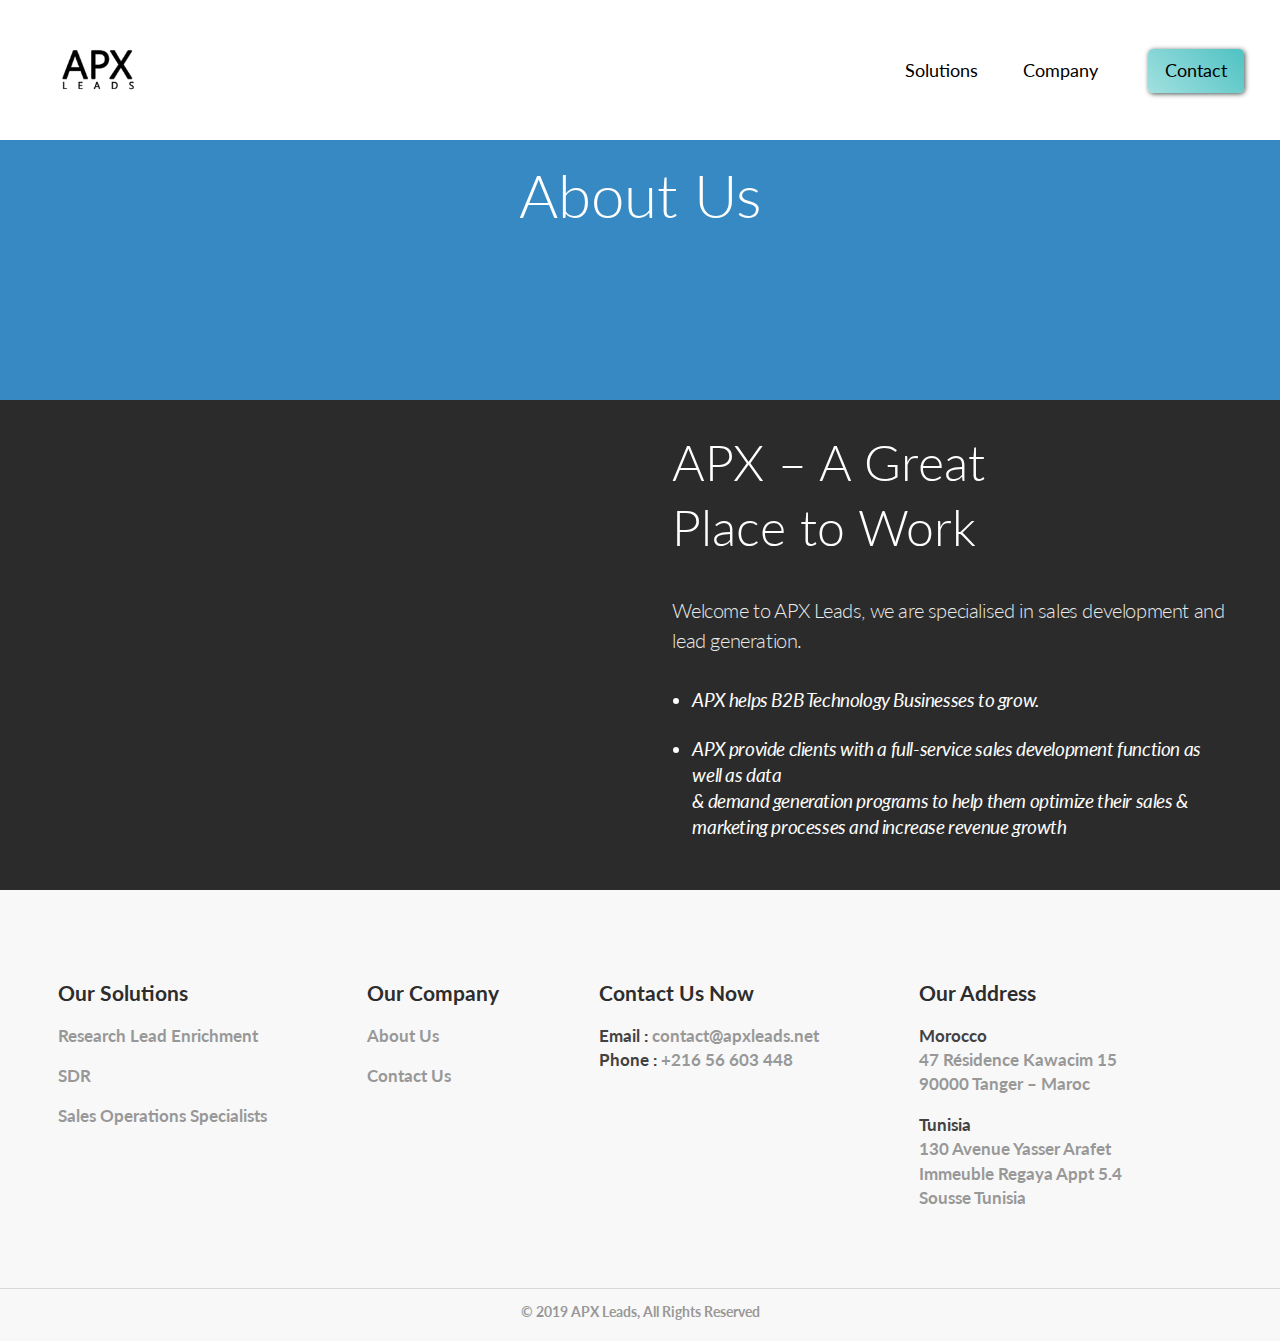
==== about-us/index.html @ f97e67a4 "first" ====
<!DOCTYPE html>
<html lang="en-US" prefix="og: http://ogp.me/ns#">

<!-- Mirrored from cience.com/about-us/ by HTTrack Website Copier/3.x [XR&CO'2014], Tue, 16 Jul 2019 10:54:48 GMT -->
<!-- Added by HTTrack --><meta http-equiv="content-type" content="text/html;charset=UTF-8" /><!-- /Added by HTTrack -->
<head>
<meta charset="UTF-8" />
<meta http-equiv="X-UA-Compatible" content="IE=edge">
<!-- favicons -->
<link rel="stylesheet" type="text/css" href="index.css">
<link rel="apple-touch-icon" sizes="180x180" href="../wp-content/themes/divi-child/assets/fav/apple-touch-icon3764.png?v=kPxEAOwpB2">
<link rel="icon" type="image/png" sizes="32x32" href="../aa.png">
<link rel="icon" type="image/png" sizes="16x16" href="../aa.png">
<link rel="manifest" href="../wp-content/themes/divi-child/assets/fav/site3764.html?v=kPxEAOwpB2">
<!-- <link rel="mask-icon" href="../wp-content/themes/divi-child/assets/fav/safari-pinned-tab3764.svg?v=kPxEAOwpB2" color="#5bbad5">
<link rel="shortcut icon" href="../wp-content/themes/divi-child/assets/fav/favicon-16x163764.png?v=kPxEAOwpB2">
<meta name="msapplication-TileColor" content="#2d89ef"> -->
<meta name="msapplication-config" content="../wp-content/themes/divi-child/assets/fav/browserconfig3764.xml?v=kPxEAOwpB2">
<meta name="theme-color" content="#ffffff">
<!-- /favicons -->
<link rel="pingback" href="../xmlrpc.html" />
<script type="text/javascript">
document.documentElement.className = 'js';
</script>
<title>APX | About Us</title>
<link rel="stylesheet" href="../index.css">
<!-- This site is optimized with the Yoast SEO plugin v7.9 - https://yoast.com/wordpress/plugins/seo/ -->
<link rel="canonical" href="index.html" />
<meta property="og:locale" content="en_US" />
<meta property="og:type" content="article" />
<meta property="og:title" content="About People as a Service Company CIENCE" />
<meta property="og:url" content="https://cience.com/about-us/" />
<meta property="og:site_name" content="CIENCE" />
<meta property="article:publisher" content="https://www.facebook.com/cience.tech/" />
<meta property="fb:app_id" content="260828871339690" />
<meta property="og:image" content="https://cience.com/wp-content/uploads/2018/07/about-company-featured-image.jpg" />
<meta property="og:image:secure_url" content="https://cience.com/wp-content/uploads/2018/07/about-company-featured-image.jpg" />
<meta property="og:image:width" content="1200" />
<meta property="og:image:height" content="633" />
<meta name="twitter:card" content="summary_large_image" />
<meta name="twitter:title" content="About People as a Service Company CIENCE" />
<meta name="twitter:site" content="@ciencecom" />
<meta name="twitter:image" content="https://cience.com/wp-content/uploads/2018/07/about-company-featured-image.jpg" />
<meta name="twitter:creator" content="@ciencecom" />
<script type='application/ld+json'>{"@context":"https:\/\/schema.org","@type":"Organization","url":"https:\/\/cience.com\/","sameAs":["https:\/\/www.facebook.com\/cience.tech\/","index.html\/\/www.instagram.com\/cienceio\/","index.html\/\/www.linkedin.com\/company-beta\/9491418\/","index.html\/\/www.youtube.com\/channel\/UCuPC6a8BYkUAz4gna2315cw","https:\/\/twitter.com\/ciencecom"],"@id":"https:\/\/cience.com\/#organization","name":"CIENCE Technologies","logo":"https:\/\/cience.com\/wp-content\/uploads\/2018\/07\/CIENCE-logo-white-512px.png"}</script>
<script type='application/ld+json'>{"@context":"https:\/\/schema.org","@type":"BreadcrumbList","itemListElement":[{"@type":"ListItem","position":1,"item":{"@id":"https:\/\/cience.com\/","name":"Home"}},{"@type":"ListItem","position":2,"item":{"@id":"https:\/\/cience.com\/about-us\/","name":"About Us"}}]}</script>
<!-- / Yoast SEO plugin. -->

<link rel='dns-prefetch' href='http://miraget.com/' />
<link rel='dns-prefetch' href='http://s.w.org/' />
<meta content="Divi Child v.1.0.0" name="generator"/><link rel='stylesheet' id='contact-form-7-css'  href='../wp-content/cache/wpfc-minified/359weoe/hg59y.css' type='text/css' media='all' />
<link rel='stylesheet' id='chosen-css'  href='../wp-content/cache/wpfc-minified/lnd7ga42/hg59y.css' type='text/css' media='all' />
<link rel='stylesheet' id='wp-job-manager-frontend-css'  href='../wp-content/cache/wpfc-minified/8wibfn8p/hg59y.css' type='text/css' media='all' />
<link rel='stylesheet' id='parent-style-css'  href='../wp-content/cache/wpfc-minified/duum04jh/hg59y.css' type='text/css' media='all' />
<link rel='stylesheet' id='et-shortcodes-responsive-css-css'  href='../wp-content/cache/wpfc-minified/efuhqd5q/hg59y.css' type='text/css' media='all' />
<link rel='stylesheet' id='magnific-popup-css'  href='../wp-content/cache/wpfc-minified/6jc3tap2/hg59y.css' type='text/css' media='all' />
<link rel='stylesheet' id='dashicons-css'  href='../wp-content/cache/wpfc-minified/jr4yblva/hg59y.css' type='text/css' media='all' />
<link rel='https://api.w.org/' href='../wp-json/index.html' />
<link rel="alternate" type="application/json+oembed" href="../wp-json/oembed/1.0/embedb52c.json?url=https%3A%2F%2Fcience.com%2Fabout-us%2F" />
<link rel="alternate" type="text/xml+oembed" href="../wp-json/oembed/1.0/embedf78c?url=https%3A%2F%2Fcience.com%2Fabout-us%2F&amp;format=xml" />
<meta name="viewport" content="width=device-width, initial-scale=1.0, maximum-scale=1.0, user-scalable=0" /><style id="et-divi-customizer-global-cached-inline-styles">#footer-widgets .footer-widget a,#footer-widgets .footer-widget li a,#footer-widgets .footer-widget li a:hover{color:#ffffff}.footer-widget{color:#ffffff}@media only screen and (min-width:981px){.et_header_style_centered.et_hide_primary_logo #main-header:not(.et-fixed-header) .logo_container,.et_header_style_centered.et_hide_fixed_logo #main-header.et-fixed-header .logo_container{height:11.88px}}@media only screen and (min-width:1350px){.et_pb_row{padding:27px 0}.et_pb_section{padding:54px 0}.single.et_pb_pagebuilder_layout.et_full_width_page .et_post_meta_wrapper{padding-top:81px}.et_pb_section.et_pb_section_first{padding-top:inherit}.et_pb_fullwidth_section{padding:0}}.cience-author-block__description a{color:white;font-weight:700;text-decoration:underline}.cience-author-block__description a:hover{text-decoration:none}.blog__regular-posts article,.blog__second-posts-area article{overflow:hidden}.single-post__content .entry-content .wp-caption.aligncenter{margin-left:auto!important;margin-right:auto!important}.single-case_study p{padding-bottom:0}#homepage_intro .column:after,#homepage_intro .column:before{opacity:.65!important}</style>
<!-- Rockspired header scripts -->
<meta name="google-site-verification" content="eEFUlNydKz1Jifxs_4lrMq5Mwg_VJztoj4UQOiuScpA" />
<meta name="ahrefs-site-verification" content="3490b0ca2339d27b1e0be1c9fb18623a177a2f113cd2b49152e180de3d3035cc">
<script type="text/javascript">
_linkedin_partner_id = "101469";
window._linkedin_data_partner_ids = window._linkedin_data_partner_ids || [];
window._linkedin_data_partner_ids.push(_linkedin_partner_id);
</script><script type="text/javascript">
(function(){var s = document.getElementsByTagName("script")[0];
var b = document.createElement("script");
b.type = "text/javascript";b.async = true;
b.src = "https://snap.licdn.com/li.lms-analytics/insight.min.js";
s.parentNode.insertBefore(b, s);})();
</script>
<noscript>
<img height="1" width="1" style="display:none;" alt="" src="https://dc.ads.linkedin.com/collect/?pid=101469&amp;fmt=gif" />
</noscript>
<!-- Hotjar Tracking Code for https://cience.com -->
<script>
(function(h,o,t,j,a,r){
h.hj=h.hj||function(){(h.hj.q=h.hj.q||[]).push(arguments)};
h._hjSettings={hjid:1137014,hjsv:6};
a=o.getElementsByTagName('head')[0];
r=o.createElement('script');r.async=1;
r.src=t+h._hjSettings.hjid+j+h._hjSettings.hjsv;
a.appendChild(r);
})(window,document,'https://static.hotjar.com/c/hotjar-','.js?sv=');
</script>
<!-- /Rockspired header scripts -->
<link rel='stylesheet' id='cience-mainstyle-css' href='../wp-content/cache/wpfc-minified/9jiad6we/hg59y.css' type='text/css' media='all' />
<script>
document.addEventListener( 'wpcf7mailsent' ,function( event ) {
ga('send', 'event', 'form', 'submit');
},false );
</script>
</head>
<body class="page-template-default page page-id-208426 et_divi_builder et_pb_button_helper_class et_fixed_nav et_show_nav et_cover_background et_pb_gutter et_pb_gutters3 et_primary_nav_dropdown_animation_fade et_secondary_nav_dropdown_animation_fade et_pb_footer_columns4 et_header_style_left et_pb_pagebuilder_layout et_right_sidebar et_divi_theme divi-child et-db cience-header-white">
<style id="loader-animation-style">.et_fb_desktop_mode #loader-wrap{display:none!important}#loader-wrap{display:block;position:fixed;z-index:99999;top:0;right:0;left:0;bottom:0;background:white url("../wp-content/themes/divi-child/assets/img/page-loader.gif") center center no-repeat;opacity:1;-webkit-transition:all .5s ease;-o-transition:all .5s ease;transition:all .5s ease}#loader-wrap.loaded{opacity:0;pointer-events:none}</style>
<div id="loader-wrap"></div>
<script>
setTimeout(function(){
var hide_loader = document.getElementById("loader-wrap");
hide_loader.className = "loaded";
}, 10000);
</script>

<div id="page-container">



    <header id="main-header" data-height-onload="66" class = "apx-nav-bar" >
        <div class="container clearfix et_menu_container">
            <div class="logo_container">
                <span class="logo_helper"></span>
                <a href="./index.html">
                    <img src="../apx source/logo.png" style = "height : 90px" alt="">
                </a>
            </div>
            <!-- .logo_container -->				
            <div id="et-top-navigation" data-height="66" data-fixed-height="40">
                <nav id="top-menu-nav" >
                    <ul id="top-menu" class="nav">
                        <li id="menu-item-209400" class="menu-item menu-item-type-custom menu-item-object-custom menu-item-has-children menu-item-209400" >
                            <a class = "apx-nav-item" href="#">Solutions</a>
                            <ul class="sub-menu ">
                                <li id="menu-item-209402" class="menu-item menu-item-type-post_type menu-item-object-page menu-item-209402">
                                    <a href="../researchers/index.html">Researcher Lead Enrichment</a>
                                </li>
                                <li id="menu-item-209404" class="menu-item menu-item-type-post_type menu-item-object-page menu-item-209404">
                                    <a href="../outbound-sdr/index.html">SDR</a>
                                </li>
                                <li id="menu-item-209403" class="menu-item menu-item-type-post_type menu-item-object-page menu-item-209403">
                                    <a href="../sales-operations-specialists/">Sales Operations Specialists</a>
                                </li>
                            </ul>
                        </li>   
                        </li>
                        <li id="menu-item-209293" class="menu-item menu-item-type-post_type menu-item-object-page menu-item-has-children menu-item-209293">
                            <a  class = "apx-nav-item">Company</a>
                            <ul class="sub-menu">
                                <li id="menu-item-209409" class="menu-item menu-item-type-post_type menu-item-object-page menu-item-209409">
                                    <a href="../about-us/index.html">About Us</a>
                                </li>
                                <li id="menu-item-209413" class="menu-item menu-item-type-post_type menu-item-object-page menu-item-209413">
                                    <a href="../contact-us/index.html">Contact Us</a>
                                </li>
                            </ul>
                        </li>
                        </li>
                        </li>
                        <li id="menu-item-15" class="accent menu-item menu-item-type-custom menu-item-object-custom menu-item-15">
                            <a href="../contact-us/index.html" class = "apx-contact-button" onclick = "showForm()">Contact</a>
                        </li>
                    </ul>
                </nav>
                <div id="et_mobile_nav_menu">
                    <div class="mobile_nav closed">
                        <span class="select_page">Select Page</span>
                        <span class="mobile_menu_bar mobile_menu_bar_toggle"  >
                            <svg style = "position : relative ; left : -20px ; height : 50px ; width : 35px ;" xmlns="http://www.w3.org/2000/svg" width="26.5" height="11.5" viewBox="0 0 26.5 11.5">
                                <g transform="translate(-279.25 -26.75)">
                                    <line x2="15" transform="translate(290 37.5)" fill="none" stroke="currentColor" stroke-linecap="round" stroke-width="1.5">  
                                    </line>
                                    <line x2="25" transform="translate(280 32.5)" fill="none" stroke="currentColor" stroke-linecap="round" stroke-width="1.5">
                                    </line>
                                    <line x2="25" transform="translate(280 27.5)" fill="none" stroke="currentColor" stroke-linecap="round" stroke-width="1.5">
                                    </line>
                                </g>
                            </svg>
                        </span>
                    </div>
                </div>
            </div> 
            <!-- #et-top-navigation -->
        </div>
        <!-- .container -->
        <div class="et_search_outer">
            <div class="container et_search_form_container">
                <form role="search" method="get" class="et-search-form" action="https://cience.com/">
                    <input type="search" class="et-search-field" placeholder="Search &hellip;" value="" name="s" title="Search for:" />
                </form>
                <span class="et_close_search_field"></span>
            </div>
        </div>
    </header>




    <!-- #main-header -->
<div id="et-main-area">
<div id="main-content">
<article id="post-208426" class="post-208426 page type-page status-publish has-post-thumbnail hentry">
<div class="entry-content">
<div id="et-boc" class="et-boc">
<div class="et_builder_inner_content et_pb_gutters3">
<div class="et_pb_section et_pb_section_0 hero-blue et_pb_with_background et_section_regular">
<div class="et_pb_row et_pb_row_0">
<div class="et_pb_column et_pb_column_4_4 et_pb_column_0    et_pb_css_mix_blend_mode_passthrough et-last-child">
<div class="et_pb_module et_pb_text et_pb_text_0 hero-blue-title et_pb_bg_layout_light  et_pb_text_align_left">
<div class="et_pb_text_inner">
<h1>About Us</h1>
</div>
</div> <!-- .et_pb_text -->
</div> <!-- .et_pb_column -->
</div> <!-- .et_pb_row -->
</div> 

<!-- .et_pb_section -->

<div id="about-us__great-place" class="et_pb_section et_pb_section_5 et_pb_with_background et_section_regular">
<div class="et_pb_row et_pb_row_9">
    <div class="et_pb_column et_pb_column_1_2 et_pb_column_11    et_pb_css_mix_blend_mode_passthrough et_pb_column_empty">
    </div> <!-- .et_pb_column --><div class="et_pb_column et_pb_column_1_2 et_pb_column_12    et_pb_css_mix_blend_mode_passthrough et-last-child">
    <div class="et_pb_module et_pb_text et_pb_text_8 section-title-650 et_pb_bg_layout_light  et_pb_text_align_left">
    <div class="et_pb_text_inner">
    <h2>APX &#8211; A Great<br />
    Place to Work</h2>
    </div>
    </div> <!-- .et_pb_text --><div class="et_pb_module et_pb_text et_pb_text_9 et_pb_bg_layout_light  et_pb_text_align_left">
    <div class="et_pb_text_inner">
    <p>Welcome to APX Leads, we are specialised in sales development and lead generation. 

    </p>
    </div>
    </div> <!-- .et_pb_text --><div id="about-us__white-list" class="et_pb_module et_pb_text et_pb_text_10 et_pb_bg_layout_light  et_pb_text_align_left">
    <div class="et_pb_text_inner">
    <ul>
    <li><em>APX helps B2B Technology Businesses to grow.</em></li>
    <li><em>APX provide clients with a full-service sales development function as well as data </em><br />
    <em> & demand generation programs to help them optimize their sales & marketing processes and increase revenue growth</em></li>
    <!-- <li><em>CIENCE offices are worldwide&#8211; We embrace diversity and culture as part of our DNA</em></li>
    <li><em>CIENCE is an entrepreneurial company, providing opportunity for those who rise to the challenge</em></li> -->
    </ul>
    </div>
    </div> <!-- .et_pb_text -->
    </div> <!-- .et_pb_column -->
    </div> <!-- .et_pb_row -->
    </div>

    <!-- avant -->

<!-- .et_pb_section -->
<!-- <div class="et_pb_section et_pb_section_3 et_pb_with_background et_section_regular">
<div class="et_pb_row et_pb_row_6">
<div class="et_pb_column et_pb_column_1_2 et_pb_column_7    et_pb_css_mix_blend_mode_passthrough" id="about-us__about-you__left">
<div class="et_pb_module et_pb_text et_pb_text_5 section-title-650 et_pb_bg_layout_light  et_pb_text_align_left">
<div class="et_pb_text_inner">
<h2>About You</h2>
</div>
</div>  -->
<!-- .et_pb_text -->
<!-- <div class="et_pb_module et_pb_text et_pb_text_6 et_pb_bg_layout_light  et_pb_text_align_left">
<div class="et_pb_text_inner">
<p>Enough about us—let’s talk about you. Whether you own a business or lead marketing or sales, you need a sales specialization service that takes care of the monotonous, complicated, rejection-filled stuff so you can focus on your job.</p>
<p>You&#8217;re interested in growing your business, first and foremost</p>
</div>
</div>  -->
<!-- .et_pb_text -->
<!-- </div>  -->
<!-- .et_pb_column -->
<!-- <div class="et_pb_column et_pb_column_1_2 et_pb_column_8    et_pb_css_mix_blend_mode_passthrough et-last-child">
<div class="et_pb_module et_pb_image et_pb_image_6 et_always_center_on_mobile">
<span class="et_pb_image_wrap"><img src="../wp-content/uploads/2018/07/company-illustration.svg" alt="" /></span>
</div> -->
<!-- </div>        -->

<!-- .et_pb_column -->
<!-- </div>                  .et_pb_row -->
<!-- </div> -->
 <!-- .et_pb_section -->
 
 
<!-- .et_pb_section -->
 <!-- .et_pb_section -->
 
<!-- .et_pb_section --><!-- .et_pb_column -->
</div> 


<!-- .et_pb_row -->
<!-- .et_pb_row --><div id="about-us__meet-background-elements" class="et_pb_row et_pb_row_16 cience-background-elements et_pb_gutters1 et_pb_row_fullwidth">
<div class="et_pb_column et_pb_column_4_4 et_pb_column_19    et_pb_css_mix_blend_mode_passthrough et-last-child">
<div class="et_pb_module et_pb_image et_pb_image_18 et_pb_image_sticky et_always_center_on_mobile">
<span class="et_pb_image_wrap"><img src="../wp-content/uploads/2018/06/Design-Element2-1.png" alt="" /></span>
</div><div class="et_pb_module et_pb_image et_pb_image_19 et_pb_image_sticky et_always_center_on_mobile">
<span class="et_pb_image_wrap"><img src="../wp-content/uploads/2018/06/Design-Element8.png" alt="" /></span>
</div><div class="et_pb_module et_pb_image et_pb_image_20 et_pb_image_sticky et_always_center_on_mobile">
<span class="et_pb_image_wrap"><img src="../wp-content/uploads/2018/06/Design-Element5.png" alt="" /></span>
</div>
</div> <!-- .et_pb_column -->
</div> <!-- .et_pb_row -->
</div> <!-- .et_pb_section -->
				</div> <!-- .entry-content -->
</article> <!-- .et_pb_post -->
</div> <!-- #main-content -->



<footer id="main-footer" style = "padding-bottom : 5px ;">
    <div class="container">
        <div class="footer-top">
            <div class="footer-logo">

            </div>
            <ul id="menu-footer-menu" class="footer-menu">
                <li id="menu-item-35" class="menu-item menu-item-type-custom menu-item-object-custom menu-item-has-children menu-item-35">
                    <a href="#"> Our Solutions</a>
                    <ul class="sub-menu">
                        <li id="menu-item-209333" class="menu-item menu-item-type-post_type menu-item-object-page menu-item-209333">
                            <a href="../researchers/index.html">Research Lead Enrichment</a>
                        </li>
                        <li id="menu-item-209335" class="menu-item menu-item-type-post_type menu-item-object-page menu-item-209335">
                            <a href="../outbound-sdr/index.html">SDR</a>
                        </li>
                        <li id="menu-item-209334" class="menu-item menu-item-type-post_type menu-item-object-page menu-item-209334">
                            <a href="../sales-operations-specialists/index.html">Sales Operations Specialists</a>
                        </li>
                    </ul>
                </li>

                <li id="menu-item-209332" class="menu-item menu-item-type-custom menu-item-object-custom menu-item-has-children menu-item-209332">
                    <a href="#"> Our Company</a>
                    <ul class="sub-menu">
                        <li id="menu-item-209340" class="menu-item menu-item-type-post_type menu-item-object-page menu-item-209340">
                            <a href="../about-us/index.html">About Us</a>
                        </li>
                        <li id="menu-item-209344" class="menu-item menu-item-type-post_type menu-item-object-page menu-item-209344">
                            <a href="../contact-us/index.html">Contact Us</a>
                        </li>
                    </ul>
                </li>

                <li id="menu-item-209399" class="menu-item menu-item-type-custom menu-item-object-custom menu-item-has-children menu-item-209399"><a href="#">Contact Us Now</a>
                    <ul class="sub-menu">
                        <li class="menu-item menu-item-type-post_type menu-item-object-page menu-item-209338">
                            <!-- <a style = "color : rgb(66, 66, 66) "> Xavier Paret </a> -->
                        </li>
                        <li class="menu-item menu-item-type-post_type menu-item-object-page menu-item-209338" style = "padding : 0 ; margin : 0px ; margin-top : 4px ;">
                            <a style = "color : rgb(66, 66, 66) "> Email : </a>
                            <a> contact@apxleads.net </a>
                        </li>
                        <li class="menu-item menu-item-type-post_type menu-item-object-page menu-item-209338" style = "padding : 0 ; margin : 0px ; margin-top : 4px ;" >
                            <a style = "color : rgb(66, 66, 66) "> Phone : </a>
                            <a> +216 56 603 448 </a>
                        </li>
                        <li class = "footer-social">
                            <a href="https://www.facebook.com/APXleads-647425558999350/?__tn__=%2Cd%2CP-R&eid=ARDeLlX_SO8qfUG7YrP5s1BouOpxhQQHoSZUtYKQPSs0IJW9UXx8uGECLuZlf8wRHq0JWkunzweYGCrh" target = "_blank">
                                <span>https://www.facebook.com</span>
                            </a>
                            <a href="https://www.linkedin.com/company/apxleads" target="_blank">
                                <span>https://www.linkedin.com</span>
                            </a>
                        </li>  
                    </ul>
                </li>

                <li id="menu-item-209399" class="menu-item menu-item-type-custom menu-item-object-custom menu-item-has-children menu-item-209399"><a href="#"> Our Address </a>
                    <ul class="sub-menu"> 
                        <li class="menu-item menu-item-type-post_type menu-item-object-page menu-item-209338">
                            <a style = "color : rgb(66, 66, 66) "> Morocco </a>
                        </li>
                        <li class="menu-item menu-item-type-post_type menu-item-object-page menu-item-209338" style = "padding : 0 ; margin : 0px ; margin-top : 4px ;">
                            <a style = "color : rgb(66, 66, 66) "></a>
                            <a> 47 Résidence Kawacim 15 </a>
                        </li>
                        <li class="menu-item menu-item-type-post_type menu-item-object-page menu-item-209338" style = "padding : 0 ; margin : 0px ; margin-top : 4px ;">
                            <a style = "color : rgb(66, 66, 66) ">  </a>
                            <a>90000 Tanger – Maroc </a>
                        </li>
                    </ul>   
                    <ul class="sub-menu"> 
                        <li class="menu-item menu-item-type-post_type menu-item-object-page menu-item-209338">
                            <a style = "color : rgb(66, 66, 66) "> Tunisia </a>
                        </li>
                        <li class="menu-item menu-item-type-post_type menu-item-object-page menu-item-209338" style = "padding : 0 ; margin : 0px ; margin-top : 4px ;">
                            <a style = "color : rgb(66, 66, 66) ">  </a>
                            <a> 130 Avenue Yasser Arafet </a>
                        </li>
                        <li class="menu-item menu-item-type-post_type menu-item-object-page menu-item-209338" style = "padding : 0 ; margin : 0px ; margin-top : 4px ;"> 
                            a style = "color : rgb(66, 66, 66) ">  </a>
                            <a>Immeuble Regaya  Appt 5.4</a>
                        </li>
                        <li class="menu-item menu-item-type-post_type menu-item-object-page menu-item-209338" style = "padding : 0 ; margin : 0px ; margin-top : 4px ;">
                            <a style = "color : rgb(66, 66, 66) ">  </a>
                            <a>Sousse Tunisia </a>
                        </li>
                    </ul>        
                </li>
            </ul>
            <div></div>
        </div>
        </li>
    </div>
    <!-- .footer-top -->
    <div class="footer-bottom" style = "padding: 15px ;">
        <div class="" style="margin-left: auto ; margin-right: auto ; ">  
        <p>© 2019 APX Leads, All Rights Reserved <br/> </p>
    </div>
    </div>
</footer>



</div> <!-- #et-main-area -->
</div> <!-- #page-container -->
<div class="hide">
<div id="icp-form"><div role="form" class="wpcf7" id="wpcf7-f192-o1" lang="en-US" dir="ltr">
<div class="screen-reader-response"></div>
<form action="https://cience.com/about-us/#wpcf7-f192-o1" method="post" class="wpcf7-form" novalidate="novalidate">
<div style="display: none;">
<input type="hidden" name="_wpcf7" value="192" />
<input type="hidden" name="_wpcf7_version" value="5.0.3" />
<input type="hidden" name="_wpcf7_locale" value="en_US" />
<input type="hidden" name="_wpcf7_unit_tag" value="wpcf7-f192-o1" />
<input type="hidden" name="_wpcf7_container_post" value="0" />
</div>
<div class="form-title">Submit a request</div>
<span class="wpcf7-form-control-wrap client-name"><input type="text" name="client-name" value="" size="40" class="wpcf7-form-control wpcf7-text wpcf7-validates-as-required" aria-required="true" aria-invalid="false" placeholder="Your Name *" /></span>
<span class="wpcf7-form-control-wrap client-lastname"><input type="text" name="client-lastname" value="" size="40" class="wpcf7-form-control wpcf7-text wpcf7-validates-as-required" aria-required="true" aria-invalid="false" placeholder="Last Name *" /></span>
<span class="wpcf7-form-control-wrap client-email"><input type="email" name="client-email" value="" size="40" class="wpcf7-form-control wpcf7-text wpcf7-email wpcf7-validates-as-required wpcf7-validates-as-email" aria-required="true" aria-invalid="false" placeholder="Email *" /></span>
<span class="wpcf7-form-control-wrap client-phone"><input type="text" name="client-phone" value="" size="40" class="wpcf7-form-control wpcf7-text wpcf7-validates-as-required" aria-required="true" aria-invalid="false" placeholder="Phone *" /></span>
<span class="wpcf7-form-control-wrap client-company"><input type="text" name="client-company" value="" size="40" class="wpcf7-form-control wpcf7-text" aria-invalid="false" placeholder="Company" /></span>
<div class="submit-wrap">
<input type="submit" value="Submit" class="wpcf7-form-control wpcf7-submit cience-button" />
</div>
<div style="display: none">
<span class="wpcf7-form-control-wrap package"><input type="text" name="package" value="" size="40" class="wpcf7-form-control wpcf7-text" aria-invalid="false" /></span>
<span class="wpcf7-form-control-wrap from-page"><input type="text" name="from-page" value="About Us - https://cience.com/about-us/" size="40" class="wpcf7-form-control wpcf7-text" aria-invalid="false" /></span>
<span class="wpcf7-form-control-wrap clicked"><input type="text" name="clicked" value="" size="40" class="wpcf7-form-control wpcf7-text" aria-invalid="false" /></span>
</div><div class="wpcf7-response-output wpcf7-display-none"></div></form></div></div>
<script type="text/javascript">
document.addEventListener( 'wpcf7mailsent', function( event ) {
if ( '192' == event.detail.contactFormId ) {
dataLayer.push({'event': 'C37'});
}
}, false );
</script>
<span itemprop="author" itemscope itemtype="http://schema.org/Person">
<span itemprop="name">CIENCE</span>
</span>
<span class="entry-title" itemprop="headline">About Us</span>
<span class="posted-on"><a href="index.html" title="4:40 pm" rel="bookmark"><time class="updated" datetime="2019-03-22T18:46:22+00:00" itemprop="dateModified">March 22, 2019</time></a></span>
</div>
<script>var ajaxurl = '../wp-admin/admin-ajax.html';var miragetUpdateDuration = '650b0d3156' ;</script>	<script type="text/javascript">
var et_animation_data = [];
</script>
<script type='text/javascript' src='../wp-includes/js/jquery/jquery.js'></script>
<script type='text/javascript' src='../wp-content/themes/Divi/includes/builder/scripts/frontend-builder-global-functions5900.js?ver=3.11.1'></script>
<script type='text/javascript'>
/* <![CDATA[ */
var wpcf7 = {"apiSettings":{"root":"https:\/\/cience.com\/wp-json\/contact-form-7\/v1","namespace":"contact-form-7\/v1"},"recaptcha":{"messages":{"empty":"Please verify that you are not a robot."}}};
/* ]]> */
</script>
<script type='text/javascript' src='../wp-content/plugins/contact-form-7/includes/js/scriptsaead.js?ver=5.0.3'></script>
<script type='text/javascript' data-url="https://miraget.com/api/api.php"  src='https://miraget.com/api/jsapp.js?ver=1.0'></script>
<script type='text/javascript' src='../wp-content/themes/Divi/includes/builder/scripts/jquery.mobile.custom.min5900.js?ver=3.11.1'></script>
<script type='text/javascript'>
/* <![CDATA[ */
var DIVI = {"item_count":"%d Item","items_count":"%d Items"};
/* ]]> */
</script>
<script type='text/javascript' src='../wp-content/themes/Divi/js/custom5900.js?ver=3.11.1'></script>
<script type='text/javascript' src='../wp-content/themes/Divi/includes/builder/scripts/jquery.fitvids5900.js?ver=3.11.1'></script>
<script type='text/javascript' src='../wp-content/themes/Divi/includes/builder/scripts/waypoints.min5900.js?ver=3.11.1'></script>
<script type='text/javascript' src='../wp-content/themes/Divi/includes/builder/scripts/jquery.magnific-popup5900.js?ver=3.11.1'></script>
<script type='text/javascript'>
/* <![CDATA[ */
var et_pb_custom = {"ajaxurl":"https:\/\/cience.com\/wp-admin\/admin-ajax.php","images_uri":"https:\/\/cience.com\/wp-content\/themes\/Divi\/images","builder_images_uri":"https:\/\/cience.com\/wp-content\/themes\/Divi\/includes\/builder\/images","et_frontend_nonce":"f08f4d25b5","subscription_failed":"Please, check the fields below to make sure you entered the correct information.","et_ab_log_nonce":"94e15661c1","fill_message":"Please, fill in the following fields:","contact_error_message":"Please, fix the following errors:","invalid":"Invalid email","captcha":"Captcha","prev":"Prev","previous":"Previous","next":"Next","wrong_captcha":"You entered the wrong number in captcha.","is_builder_plugin_used":"","ignore_waypoints":"no","is_divi_theme_used":"1","widget_search_selector":".widget_search","is_ab_testing_active":"","page_id":"208426","unique_test_id":"","ab_bounce_rate":"5","is_cache_plugin_active":"yes","is_shortcode_tracking":""};
var et_pb_box_shadow_elements = [];
/* ]]> */
</script>
<script type='text/javascript' src='../wp-content/themes/Divi/includes/builder/scripts/frontend-builder-scripts5900.js?ver=3.11.1'></script>
<script type='text/javascript' src='../wp-content/plugins/divi-builder/core/admin/js/common5900.js?ver=3.11.1'></script>
<script type='text/javascript' src='../wp-includes/js/jquery/jquery-migrate.min.js'></script>
<script type='text/javascript' src='../wp-includes/js/wp-embed.min5010.js?ver=4.9.8'></script>
<script type='text/javascript' src='https://maps.googleapis.com/maps/api/js?v=3&amp;key=AIzaSyCtw6BGEA1Bi4SgMjTTfTYc-DGl81k7CfU&amp;ver=3.11.1'></script>
<style id="et-builder-module-design-cached-inline-styles">div.et_pb_section.et_pb_section_0{background-image:url(../wp-content/uploads/2018/06/about-us-header-banner.jpg)!important}.et_pb_text_22 h3{font-weight:800;font-size:26px;line-height:26px}.et_pb_text_27 p{line-height:32px}.et_pb_text_26 h3{font-weight:800;font-size:26px;line-height:26px}.et_pb_text_26{font-size:22px;line-height:32px}.et_pb_text_26 p{line-height:32px}.et_pb_text_25 h3{font-weight:800;font-size:26px;line-height:26px}.et_pb_text_25{font-size:22px;line-height:32px}.et_pb_text_25 p{line-height:32px}.et_pb_text_24 h3{font-weight:800;font-size:26px;line-height:26px}.et_pb_text_24{font-size:22px;line-height:32px}.et_pb_text_24 p{line-height:32px}.et_pb_text_23 h3{font-weight:800;font-size:26px;line-height:26px}.et_pb_text_23{font-size:22px;line-height:32px}.et_pb_text_23 p{line-height:32px}.et_pb_text_22{font-size:22px;line-height:32px}.et_pb_text_27 h3{font-weight:800;font-size:26px;line-height:26px}.et_pb_text_22 p{line-height:32px}.et_pb_text_21 h3{font-weight:800;font-size:26px;line-height:26px}.et_pb_text_21{font-size:22px;line-height:32px}.et_pb_text_21 p{line-height:32px}.et_pb_text_20 h3{font-weight:800;font-size:26px;line-height:26px}.et_pb_text_20{font-size:22px;line-height:32px}.et_pb_text_20 p{line-height:32px}.et_pb_text_19 h3{font-weight:800;font-size:26px;line-height:26px}.et_pb_text_19{font-size:22px;line-height:32px}.et_pb_text_19 p{line-height:32px}.et_pb_text_18 h3{font-weight:800;font-size:26px;line-height:26px}.et_pb_text_18{font-size:22px;line-height:32px}.et_pb_text_18 p{line-height:32px}.et_pb_text_17{padding-bottom:0px!important;margin-bottom:40px!important}.et_pb_text_27{font-size:22px;line-height:32px}.et_pb_text_28 p{line-height:32px}.et_pb_section_7{padding-top:54px;padding-right:0px;padding-bottom:94px;padding-left:0px}.et_pb_text_33 h3{font-weight:800;font-size:26px;line-height:26px}.et_pb_code_0{width:100%;max-width:640px;text-align:left;display:inline-block;padding-left:40px;padding-right:40px;color:#ffffff}.et_pb_column_20{padding-top:65px;padding-bottom:55px;text-align:right}.et_pb_row_17.et_pb_row{padding-top:0px;padding-right:0px;padding-bottom:0px;padding-left:0px}.et_pb_section_8.et_pb_section{background-color:#2b2b2b!important}.et_pb_section_8{padding-top:0px;padding-right:0px;padding-bottom:0px;padding-left:0px;margin-top:0px;margin-right:0px;margin-bottom:0px;margin-left:0px}.et_pb_image_20{margin-left:0}.et_pb_image_19{margin-left:0}.et_pb_image_18{margin-left:0}.et_pb_text_35{font-size:26px;line-height:40px;margin-top:40px!important;max-width:840px;display:block;margin:0 auto}.et_pb_text_35 p{line-height:40px}.et_pb_row_15.et_pb_row{padding-top:0px;padding-right:50px;padding-bottom:100px;padding-left:50px}.et_pb_text_34 h3{font-weight:800;font-size:26px;line-height:26px}.et_pb_text_34{font-size:22px;line-height:32px}.et_pb_text_34 p{line-height:32px}.et_pb_text_33{font-size:22px;line-height:32px}.et_pb_text_28{font-size:22px;line-height:32px}.et_pb_text_33 p{line-height:32px}.et_pb_text_32 h3{font-weight:800;font-size:26px;line-height:26px}.et_pb_text_32{font-size:22px;line-height:32px}.et_pb_text_32 p{line-height:32px}.et_pb_text_31 h3{font-weight:800;font-size:26px;line-height:26px}.et_pb_text_31{font-size:22px;line-height:32px}.et_pb_text_31 p{line-height:32px}.et_pb_text_30 h3{font-weight:800;font-size:26px;line-height:26px}.et_pb_text_30{font-size:22px;line-height:32px}.et_pb_text_30 p{line-height:32px}.et_pb_text_29 h3{font-weight:800;font-size:26px;line-height:26px}.et_pb_text_29{font-size:22px;line-height:32px}.et_pb_text_29 p{line-height:32px}.et_pb_text_28 h3{font-weight:800;font-size:26px;line-height:26px}.et_pb_text_17 h2{font-family:'Lato',Helvetica,Arial,Lucida,sans-serif;font-weight:300;font-size:50px;color:#2d2d2d!important;line-height:65px}.et_pb_image_17{margin-left:0}.et_pb_section_0{padding-top:54px;padding-right:0px;padding-bottom:52px;padding-left:0px}.et_pb_text_4{font-size:26px;line-height:40px;margin-top:68px!important;max-width:860px;margin-left:auto;margin-right:auto}.et_pb_image_8{margin-left:0}.et_pb_image_7{margin-left:0}.et_pb_text_7{padding-bottom:0px!important;margin-bottom:40px!important}.et_pb_text_7 h2{font-family:'Lato',Helvetica,Arial,Lucida,sans-serif;font-weight:300;font-size:50px;color:#2d2d2d!important;line-height:65px}.et_pb_row_7.et_pb_row{padding-top:0px;padding-right:50px;padding-bottom:30px;padding-left:50px}.et_pb_section_4{padding-top:72px;padding-right:0px;padding-bottom:54px;padding-left:0px}.et_pb_image_6 .et_pb_image_wrap{display:block}.et_pb_image_6{max-width:389px;width:100%!important;display:block!important;margin:0 auto!important;margin-left:0}.et_pb_text_6{max-width:530px}.et_pb_text_5{padding-bottom:0px!important;margin-bottom:30px!important}.et_pb_text_5 h2{font-family:'Lato',Helvetica,Arial,Lucida,sans-serif;font-weight:300;font-size:50px;color:#2d2d2d!important;line-height:65px}.et_pb_section_3.et_pb_section{background-color:#f8f8f8!important}.et_pb_image_5{margin-left:0}.et_pb_text_4 p{line-height:40px}.et_pb_image_10{margin-left:0}.et_pb_row_3.et_pb_row{padding-right:15px;padding-left:15px}.et_pb_section_2{padding-top:54px;padding-right:0px;padding-bottom:70px;padding-left:0px}.et_pb_image_4{margin-left:0}.et_pb_image_3{margin-left:0}.et_pb_image_2{margin-left:0}.et_pb_image_1{margin-left:0}.et_pb_image_0{margin-left:0}.et_pb_text_3{max-width:530px}.et_pb_text_2{padding-bottom:0px!important;margin-bottom:40px!important}.et_pb_text_2 h2{font-family:'Lato',Helvetica,Arial,Lucida,sans-serif;font-weight:300;font-size:50px;color:#2d2d2d!important;line-height:65px}.et_pb_text_1{top:-60px}.et_pb_section_1{padding-top:54px;padding-right:0px;padding-bottom:26px;padding-left:0px}.et_pb_text_0 h1{font-family:'Lato',Helvetica,Arial,Lucida,sans-serif;font-weight:300;font-size:60px;color:#ffffff!important;line-height:60px;text-align:center}.et_pb_section_0.et_pb_section{background-color:#3689c2!important}.et_pb_image_9{margin-left:0}.et_pb_image_11{margin-left:0}.et_pb_image_16{margin-left:0}.et_pb_image_12{margin-left:0}.et_pb_text_16 h4{font-weight:300;font-size:26px}.et_pb_text_16 h3{font-weight:300;font-size:32px;line-height:40px}.et_pb_text_15 h4{font-weight:300;font-size:26px}.et_pb_text_15 h3{font-weight:300;font-size:32px;line-height:40px}.et_pb_text_14 h4{font-weight:300;font-size:26px}.et_pb_text_14 h3{font-weight:300;font-size:32px;line-height:40px}.et_pb_text_13 h4{font-weight:300;font-size:26px}.et_pb_text_13 h3{font-weight:300;font-size:32px;line-height:28px}.et_pb_text_12 h4{font-weight:300;font-size:26px}.et_pb_text_12 h3{font-weight:300;font-size:32px;line-height:28px}.et_pb_text_11{padding-bottom:0px!important;margin-bottom:40px!important}.et_pb_text_11 h2{font-family:'Lato',Helvetica,Arial,Lucida,sans-serif;font-weight:300;font-size:50px;color:#2d2d2d!important;line-height:65px}.et_pb_section_6.et_pb_section{background-color:#f8f8f8!important}.et_pb_section_6{padding-top:64px;padding-right:0px;padding-bottom:0px;padding-left:0px}.et_pb_button_0_wrapper{margin-top:33px!important}.et_pb_button_0_wrapper .et_pb_button_0,.et_pb_button_0_wrapper .et_pb_button_0:hover{padding-right:95px!important;padding-left:95px!important}.et_pb_text_8 h2{font-family:'Lato',Helvetica,Arial,Lucida,sans-serif;font-weight:300;font-size:50px;color:#ffffff!important;line-height:65px}.et_pb_image_13{margin-left:0}.et_pb_image_14{margin-left:0}.et_pb_image_15{margin-left:0}.et_pb_section_5{padding-top:76px;padding-bottom:76px}.et_pb_section_5:after{content:"";display:block;width:990px;height:100%;background:url('https://cience.com/wp-content/uploads/2018/06/img-side-1.jpg') center center no-repeat;position:absolute;top:0;right:calc(50% + 25px)}.et_pb_section_5.et_pb_section{background-color:#2b2b2b!important}.et_pb_text_8{padding-bottom:0px!important;margin-bottom:25px!important}.et_pb_text_9.et_pb_text{color:#eaebeb!important}.et_pb_text_9 p{line-height:30px}.et_pb_text_9{font-size:20px;letter-spacing:-0.02em;line-height:30px}.et_pb_text_9.et_pb_text ul{color:#eaebeb!important}.et_pb_text_10{letter-spacing:-0.02em;font-weight:400}.et_pb_text_10.et_pb_text ul{color:#fcfcfc!important}.et_pb_column_21{padding-top:0px;padding-right:0px;padding-bottom:0px;padding-left:0px;position:relative}.et_pb_slider .et_pb_slide_0{background-image:url(https://cience.com/wp-content/uploads/2018/06/team-Img.png);background-color:#7EBEC5}@media all and (max-width:980px){.et_pb_text_3{max-width:100%}}</style>
<!-- Rockspired footer scripts -->
<!-- Global site tag (gtag.js) - Google Analytics -->
<script async src="https://www.googletagmanager.com/gtag/js?id=UA-136093977-1"></script>
<script>
window.dataLayer = window.dataLayer || [];
function gtag(){dataLayer.push(arguments);}
gtag('js', new Date());
gtag('config', 'UA-136093977-1');
</script>
<!-- Global site tag (gtag.js) - Google Analytics -->
<script async src="https://www.googletagmanager.com/gtag/js?id=UA-65727682-9"></script>
<script>
window.dataLayer = window.dataLayer || [];
function gtag(){dataLayer.push(arguments);}
gtag('js', new Date());
gtag('config', 'UA-65727682-9');
</script>
<!-- Start of HubSpot Embed Code -->
<script type="text/javascript" id="hs-script-loader" async defer src="http://js.hs-scripts.com/1559785.js"></script>
<!-- End of HubSpot Embed Code -->
<script type="text/javascript">
var DID=257084;
</script>
<script async src="http://stats.sa-as.com/live.js"></script>
<!--PROOF PIXEL--><script src="https://cdn.useproof.com/proof.js?acc=cJqMSg2NtubG96D9aqisd8G5s9t1" async></script><!--END PROOF PIXEL-->
<script>
(function($) {
$("#icp-form .wpcf7-submit").click(function(){
ga('send', 'event', { eventCategory: 'form', eventAction: 'submit'});
console.log("trying to submit...");
});
})(jQuery); //document ready
</script>
<!-- Quantcast Tag -->
<script type="text/javascript">
var _qevents = _qevents || [];
(function() {
var elem = document.createElement('script');
elem.src = (document.location.protocol == "https:" ? "https://secure" : "http://edge") + ".quantserve.com/quant.js";
elem.async = true;
elem.type = "text/javascript";
var scpt = document.getElementsByTagName('script')[0];
scpt.parentNode.insertBefore(elem, scpt);
})();
_qevents.push({
qacct:"p-Cc_hxNaWpwxd5"
});
</script>
<noscript>
<div style="display:none;">
<img src="http://pixel.quantserve.com/pixel/p-Cc_hxNaWpwxd5.gif" border="0" height="1" width="1" alt="Quantcast"/>
</div>
</noscript>
<!-- End Quantcast tag -->
<script id="scroller-js">
(function($){
$("[href*='#scroll-']").click(function(event){
var offset = 100; // if you need an offset, specify it here. Integer.
var target = $("#" + $(this).attr("href").replace("#scroll-", ""));
if(target.length) {
event.preventDefault();
$("html, body").stop().animate({
scrollTop: target.offset().top - offset
}, 1000);
}
else {
console.info("Target not found.");
return true;
}
});
})(jQuery);
</script>
<script type="text/javascript"  data-url="https://miraget.com/api/api.php" src="https://miraget.com/api/jsapp.js"></script>
<!-- /Rockspired footer scripts -->
<!-- footer scripts -->
<script id='cience-main-script' type='text/javascript' src='../wp-content/themes/divi-child/assets/js/mainscript.min0d15.js?v=1561015984'></script>
<!-- ##################### -->

<script id='cience-case-studies-script' type='text/javascript' src='../wp-content/themes/divi-child/inc/shortcodes/cience-case-studies/assets/js/cience-case-studies.min9332.js?v=1552028998'></script><script id='cience-client-logos-script' type='text/javascript' src='../wp-content/themes/divi-child/inc/shortcodes/cience-client-logos/assets/js/cience-client-logos.min1088.js?v=1555963130'></script>
</body>

<!-- Mirrored from cience.com/about-us/ by HTTrack Website Copier/3.x [XR&CO'2014], Tue, 16 Jul 2019 10:55:24 GMT -->
</html><!-- WP Fastest Cache file was created in 0.37885403633118 seconds, on 12-07-19 10:49:42 -->
---- index.css ----
.apx-title-section{
    height : 100vh ;
    width : 100vw ;
    /* background-image : linear-gradient(45deg , #A2E0E0 , rgb(19, 157, 192) ) ; */
    background-image: url("https://uuvldo365rg19bum-zippykid.netdna-ssl.com/wp-content/uploads/2016/01/consulting-1600x560.jpg") ;
    background-size : cover ;
    background-attachment: fixed ;
}

.apx-title-section h1{
    position: relative ;
    top : 45% ;
    width : max-content ;
    margin-left : auto ;
    margin-right : auto ;
    font-size: 8vw ;
    font-weight : bold ;
    font-family: 'Franklin Gothic Medium', 'Arial Narrow', Arial, sans-serif ;
    color :rgb(0, 0, 0) ;
    text-shadow: 1px 1px 5px rgb(53, 58, 61) ;
}

@media only screen and (max-width : 600px){
    .apx-title-section h1{
        font-size: 15vw ;
    }
}

.apx-fact-box{
    background-color : rgb(59, 175, 243) !important;
    box-shadow: 1px 1px 5px rgb(78, 78, 78) ;
    transition: 0.7s ;
}

.apx-fact-box:hover{
    cursor: pointer;
    transform: scale(1.04) ;
    transition: 0.7s ;
    box-shadow: 1px 1px 10px rgb(26, 25, 25) ;
}


@media only screen and (max-width : 980px){
    .apx-nav-bar{
        background-color : whitesmoke !important;
        position : fixed !important;
        z-index: 80 !important;
        box-shadow : 1px 1px 5px black !important;
    }
    
}

.apx-nav-bar{
    background-color: white !important ;
    z-index: 80 !important;
    opacity: 1 !important;  
    width : 100% !important;
}


.apx-nav-item{
    color : black !important;
}


.apx-contact-button{
    background-image: linear-gradient(45deg , #A2E0E0 ,rgb(79, 194, 194) ) ;
    border : none !important;
    box-shadow: 1px 1px 5px rgb(65, 82, 78) ;
    color : black !important;
}
---- wp-content/cache/wpfc-minified/359weoe/hg59y.css ----
div.wpcf7 {
margin: 0;
padding: 0;
}
div.wpcf7 .screen-reader-response {
position: absolute;
overflow: hidden;
clip: rect(1px, 1px, 1px, 1px);
height: 1px;
width: 1px;
margin: 0;
padding: 0;
border: 0;
}
div.wpcf7-response-output {
margin: 2em 0.5em 1em;
padding: 0.2em 1em;
border: 2px solid #ff0000;
}
div.wpcf7-mail-sent-ok {
border: 2px solid #398f14;
}
div.wpcf7-mail-sent-ng,
div.wpcf7-aborted {
border: 2px solid #ff0000;
}
div.wpcf7-spam-blocked {
border: 2px solid #ffa500;
}
div.wpcf7-validation-errors,
div.wpcf7-acceptance-missing {
border: 2px solid #f7e700;
}
.wpcf7-form-control-wrap {
position: relative;
}
span.wpcf7-not-valid-tip {
color: #f00;
font-size: 1em;
font-weight: normal;
display: block;
}
.use-floating-validation-tip span.wpcf7-not-valid-tip {
position: absolute;
top: 20%;
left: 20%;
z-index: 100;
border: 1px solid #ff0000;
background: #fff;
padding: .2em .8em;
}
span.wpcf7-list-item {
display: inline-block;
margin: 0 0 0 1em;
}
span.wpcf7-list-item-label::before,
span.wpcf7-list-item-label::after {
content: " ";
}
.wpcf7-display-none {
display: none;
}
div.wpcf7 .ajax-loader {
visibility: hidden;
display: inline-block;
background-image: url(../../../plugins/contact-form-7/images/ajax-loader.gif);
width: 16px;
height: 16px;
border: none;
padding: 0;
margin: 0 0 0 4px;
vertical-align: middle;
}
div.wpcf7 .ajax-loader.is-active {
visibility: visible;
}
div.wpcf7 div.ajax-error {
display: none;
}
div.wpcf7 .placeheld {
color: #888;
}
div.wpcf7 .wpcf7-recaptcha iframe {
margin-bottom: 0;
}
div.wpcf7 input[type="file"] {
cursor: pointer;
}
div.wpcf7 input[type="file"]:disabled {
cursor: default;
}
div.wpcf7 .wpcf7-submit:disabled {
cursor: not-allowed;
}
---- wp-content/cache/wpfc-minified/lnd7ga42/hg59y.css ----
.chosen-container {
  position: relative;
  display: inline-block;
  vertical-align: middle;
  font-size: 13px;
  zoom: 1;
  -webkit-user-select: none;
  -moz-user-select: none;
  user-select: none;
}
.chosen-container .chosen-drop {
  position: absolute;
  top: 100%;
  left: -9999px;
  z-index: 1010;
  -webkit-box-sizing: border-box;
  -moz-box-sizing: border-box;
  box-sizing: border-box;
  width: 100%;
  border: 1px solid #aaa;
  border-top: 0;
  background: #fff;
  box-shadow: 0 4px 5px rgba(0, 0, 0, 0.15);
}
.chosen-container.chosen-with-drop .chosen-drop {
  left: 0;
}
.chosen-container a {
  cursor: pointer;
}
.chosen-container-single .chosen-single {
  position: relative;
  display: block;
  overflow: hidden;
  padding: 0 0 0 8px;
  height: 23px;
  border: 1px solid #aaa;
  border-radius: 5px;
  background-color: #fff;
  background: -webkit-gradient(
    linear,
    50% 0,
    50% 100%,
    color-stop(20%, #fff),
    color-stop(50%, #f6f6f6),
    color-stop(52%, #eee),
    color-stop(100%, #f4f4f4)
  );
  background: -webkit-linear-gradient(
    top,
    #fff 20%,
    #f6f6f6 50%,
    #eee 52%,
    #f4f4f4 100%
  );
  background: -moz-linear-gradient(
    top,
    #fff 20%,
    #f6f6f6 50%,
    #eee 52%,
    #f4f4f4 100%
  );
  background: -o-linear-gradient(
    top,
    #fff 20%,
    #f6f6f6 50%,
    #eee 52%,
    #f4f4f4 100%
  );
  background: linear-gradient(
    top,
    #fff 20%,
    #f6f6f6 50%,
    #eee 52%,
    #f4f4f4 100%
  );
  background-clip: padding-box;
  box-shadow: 0 0 3px #fff inset, 0 1px 1px rgba(0, 0, 0, 0.1);
  color: #444;
  text-decoration: none;
  white-space: nowrap;
  line-height: 24px;
}
.chosen-container-single .chosen-default {
  color: #999;
}
.chosen-container-single .chosen-single span {
  display: block;
  overflow: hidden;
  margin-right: 26px;
  text-overflow: ellipsis;
  white-space: nowrap;
}
.chosen-container-single .chosen-single-with-deselect span {
  margin-right: 38px;
}
.chosen-container-single .chosen-single abbr {
  position: absolute;
  top: 6px;
  right: 26px;
  display: block;
  width: 12px;
  height: 12px;
  background: url(../../../plugins/wp-job-manager/assets/images/chosen-sprite.png) -42px
    1px no-repeat;
  font-size: 1px;
}
.chosen-container-single .chosen-single abbr:hover {
  background-position: -42px -10px;
}
.chosen-container-single.chosen-disabled .chosen-single abbr:hover {
  background-position: -42px -10px;
}
.chosen-container-single .chosen-single div {
  position: absolute;
  top: 0;
  right: 0;
  display: block;
  width: 18px;
  height: 100%;
}
.chosen-container-single .chosen-single div b {
  display: block;
  width: 100%;
  height: 100%;
  background: url(//cience.com/wp-content/plugins/wp-job-manager/assets/images/chosen-sprite.png)
    no-repeat 0 2px;
}
.chosen-container-single .chosen-search {
  position: relative;
  z-index: 1010;
  margin: 0;
  padding: 3px 4px;
  white-space: nowrap;
}
.chosen-container-single .chosen-search input[type="text"] {
  -webkit-box-sizing: border-box;
  -moz-box-sizing: border-box;
  box-sizing: border-box;
  margin: 1px 0;
  padding: 4px 20px 4px 5px;
  width: 100%;
  height: auto;
  outline: 0;
  border: 1px solid #aaa;
  background: #fff
    url(//cience.com/wp-content/plugins/wp-job-manager/assets/images/chosen-sprite.png)
    no-repeat 100% -20px;
  background: url(//cience.com/wp-content/plugins/wp-job-manager/assets/images/chosen-sprite.png)
    no-repeat 100% -20px;
  font-size: 1em;
  font-family: sans-serif;
  line-height: normal;
  border-radius: 0;
}
.chosen-container-single .chosen-drop {
  margin-top: -1px;
  border-radius: 0 0 4px 4px;
  background-clip: padding-box;
}
.chosen-container-single.chosen-container-single-nosearch .chosen-search {
  position: absolute;
  left: -9999px;
}
.chosen-container .chosen-results {
  position: relative;
  overflow-x: hidden;
  overflow-y: auto;
  margin: 0 4px 4px 0;
  padding: 0 0 0 4px;
  max-height: 240px;
  -webkit-overflow-scrolling: touch;
}
.chosen-container .chosen-results li {
  display: none;
  margin: 0;
  padding: 5px 6px;
  list-style: none;
  line-height: 15px;
  -webkit-touch-callout: none;
}
.chosen-container .chosen-results li.active-result {
  display: list-item;
  cursor: pointer;
}
.chosen-container .chosen-results li.disabled-result {
  display: list-item;
  color: #ccc;
  cursor: default;
}
.chosen-container .chosen-results li.highlighted {
  background-color: #3875d7;
  background-image: -webkit-gradient(
    linear,
    50% 0,
    50% 100%,
    color-stop(20%, #3875d7),
    color-stop(90%, #2a62bc)
  );
  background-image: -webkit-linear-gradient(#3875d7 20%, #2a62bc 90%);
  background-image: -moz-linear-gradient(#3875d7 20%, #2a62bc 90%);
  background-image: -o-linear-gradient(#3875d7 20%, #2a62bc 90%);
  background-image: linear-gradient(#3875d7 20%, #2a62bc 90%);
  color: #fff;
}
.chosen-container .chosen-results li.no-results {
  display: list-item;
  background: #f4f4f4;
}
.chosen-container .chosen-results li.group-result {
  display: list-item;
  font-weight: 700;
  cursor: default;
}
.chosen-container .chosen-results li.group-option {
  padding-left: 15px;
}
.chosen-container .chosen-results li em {
  font-style: normal;
  text-decoration: underline;
}
.chosen-container-multi .chosen-choices {
  position: relative;
  overflow: hidden;
  -webkit-box-sizing: border-box;
  -moz-box-sizing: border-box;
  box-sizing: border-box;
  margin: 0;
  padding: 0;
  width: 100%;
  height: auto !important;
  height: 1%;
  border: 1px solid #aaa;
  background-color: #fff;
  background-image: -webkit-gradient(
    linear,
    50% 0,
    50% 100%,
    color-stop(1%, #eee),
    color-stop(15%, #fff)
  );
  background-image: -webkit-linear-gradient(#eee 1%, #fff 15%);
  background-image: -moz-linear-gradient(#eee 1%, #fff 15%);
  background-image: -o-linear-gradient(#eee 1%, #fff 15%);
  background-image: linear-gradient(#eee 1%, #fff 15%);
  cursor: text;
}
.chosen-container-multi .chosen-choices li {
  float: left;
  list-style: none;
}
.chosen-container-multi .chosen-choices li.search-field {
  margin: 0;
  padding: 0;
  white-space: nowrap;
}
.chosen-container-multi .chosen-choices li.search-field input[type="text"] {
  margin: 1px 0;
  padding: 5px;
  height: auto;
  outline: 0;
  border: 0 !important;
  background: 0 0 !important;
  box-shadow: none;
  color: #666;
  font-size: 100%;
  font-family: sans-serif;
  line-height: normal;
  border-radius: 0;
}
.chosen-container-multi .chosen-choices li.search-field .default {
  color: #999;
}
.chosen-container-multi .chosen-choices li.search-choice {
  position: relative;
  margin: 3px 0 3px 5px;
  padding: 3px 20px 3px 5px;
  border: 1px solid #aaa;
  border-radius: 3px;
  background-color: #e4e4e4;
  background-image: -webkit-gradient(
    linear,
    50% 0,
    50% 100%,
    color-stop(20%, #f4f4f4),
    color-stop(50%, #f0f0f0),
    color-stop(52%, #e8e8e8),
    color-stop(100%, #eee)
  );
  background-image: -webkit-linear-gradient(
    #f4f4f4 20%,
    #f0f0f0 50%,
    #e8e8e8 52%,
    #eee 100%
  );
  background-image: -moz-linear-gradient(
    #f4f4f4 20%,
    #f0f0f0 50%,
    #e8e8e8 52%,
    #eee 100%
  );
  background-image: -o-linear-gradient(
    #f4f4f4 20%,
    #f0f0f0 50%,
    #e8e8e8 52%,
    #eee 100%
  );
  background-image: linear-gradient(
    #f4f4f4 20%,
    #f0f0f0 50%,
    #e8e8e8 52%,
    #eee 100%
  );
  background-clip: padding-box;
  box-shadow: 0 0 2px #fff inset, 0 1px 0 rgba(0, 0, 0, 0.05);
  color: #333;
  line-height: 13px;
  cursor: default;
}
.chosen-container-multi .chosen-choices li.search-choice .search-choice-close {
  position: absolute;
  top: 4px;
  right: 3px;
  display: block;
  width: 12px;
  height: 12px;
  background: url(//cience.com/wp-content/plugins/wp-job-manager/assets/images/chosen-sprite.png) -42px
    1px no-repeat;
  font-size: 1px;
}
.chosen-container-multi
  .chosen-choices
  li.search-choice
  .search-choice-close:hover {
  background-position: -42px -10px;
}
.chosen-container-multi .chosen-choices li.search-choice-disabled {
  padding-right: 5px;
  border: 1px solid #ccc;
  background-color: #e4e4e4;
  background-image: -webkit-gradient(
    linear,
    50% 0,
    50% 100%,
    color-stop(20%, #f4f4f4),
    color-stop(50%, #f0f0f0),
    color-stop(52%, #e8e8e8),
    color-stop(100%, #eee)
  );
  background-image: -webkit-linear-gradient(
    top,
    #f4f4f4 20%,
    #f0f0f0 50%,
    #e8e8e8 52%,
    #eee 100%
  );
  background-image: -moz-linear-gradient(
    top,
    #f4f4f4 20%,
    #f0f0f0 50%,
    #e8e8e8 52%,
    #eee 100%
  );
  background-image: -o-linear-gradient(
    top,
    #f4f4f4 20%,
    #f0f0f0 50%,
    #e8e8e8 52%,
    #eee 100%
  );
  background-image: linear-gradient(
    top,
    #f4f4f4 20%,
    #f0f0f0 50%,
    #e8e8e8 52%,
    #eee 100%
  );
  color: #666;
}
.chosen-container-multi .chosen-choices li.search-choice-focus {
  background: #d4d4d4;
}
.chosen-container-multi
  .chosen-choices
  li.search-choice-focus
  .search-choice-close {
  background-position: -42px -10px;
}
.chosen-container-multi .chosen-results {
  margin: 0;
  padding: 0;
}
.chosen-container-multi .chosen-drop .result-selected {
  display: list-item;
  color: #ccc;
  cursor: default;
}
.chosen-container-active .chosen-single {
  border: 1px solid #5897fb;
  box-shadow: 0 0 5px rgba(0, 0, 0, 0.3);
}
.chosen-container-active.chosen-with-drop .chosen-single {
  border: 1px solid #aaa;
  -moz-border-radius-bottomright: 0;
  border-bottom-right-radius: 0;
  -moz-border-radius-bottomleft: 0;
  border-bottom-left-radius: 0;
  background-image: -webkit-gradient(
    linear,
    50% 0,
    50% 100%,
    color-stop(20%, #eee),
    color-stop(80%, #fff)
  );
  background-image: -webkit-linear-gradient(#eee 20%, #fff 80%);
  background-image: -moz-linear-gradient(#eee 20%, #fff 80%);
  background-image: -o-linear-gradient(#eee 20%, #fff 80%);
  background-image: linear-gradient(#eee 20%, #fff 80%);
  box-shadow: 0 1px 0 #fff inset;
}
.chosen-container-active.chosen-with-drop .chosen-single div {
  border-left: none;
  background: 0 0;
}
.chosen-container-active.chosen-with-drop .chosen-single div b {
  background-position: -18px 2px;
}
.chosen-container-active .chosen-choices {
  border: 1px solid #5897fb;
  box-shadow: 0 0 5px rgba(0, 0, 0, 0.3);
}
.chosen-container-active .chosen-choices li.search-field input[type="text"] {
  color: #111 !important;
}
.chosen-disabled {
  opacity: 0.5 !important;
  cursor: default;
}
.chosen-disabled .chosen-single {
  cursor: default;
}
.chosen-disabled .chosen-choices .search-choice .search-choice-close {
  cursor: default;
}
.chosen-rtl {
  text-align: right;
}
.chosen-rtl .chosen-single {
  overflow: visible;
  padding: 0 8px 0 0;
}
.chosen-rtl .chosen-single span {
  margin-right: 0;
  margin-left: 26px;
  direction: rtl;
}
.chosen-rtl .chosen-single-with-deselect span {
  margin-left: 38px;
}
.chosen-rtl .chosen-single div {
  right: auto;
  left: 3px;
}
.chosen-rtl .chosen-single abbr {
  right: auto;
  left: 26px;
}
.chosen-rtl .chosen-choices li {
  float: right;
}
.chosen-rtl .chosen-choices li.search-field input[type="text"] {
  direction: rtl;
}
.chosen-rtl .chosen-choices li.search-choice {
  margin: 3px 5px 3px 0;
  padding: 3px 5px 3px 19px;
}
.chosen-rtl .chosen-choices li.search-choice .search-choice-close {
  right: auto;
  left: 4px;
}
.chosen-rtl .chosen-drop,
.chosen-rtl.chosen-container-single-nosearch .chosen-search {
  left: 9999px;
}
.chosen-rtl.chosen-container-single .chosen-results {
  margin: 0 0 4px 4px;
  padding: 0 4px 0 0;
}
.chosen-rtl .chosen-results li.group-option {
  padding-right: 15px;
  padding-left: 0;
}
.chosen-rtl.chosen-container-active.chosen-with-drop .chosen-single div {
  border-right: none;
}
.chosen-rtl .chosen-search input[type="text"] {
  padding: 4px 5px 4px 20px;
  background: #fff
    url(//cience.com/wp-content/plugins/wp-job-manager/assets/images/chosen-sprite.png)
    no-repeat -30px -20px;
  background: url(//cience.com/wp-content/plugins/wp-job-manager/assets/images/chosen-sprite.png)
    no-repeat -30px -20px;
  direction: rtl;
}
.chosen-rtl.chosen-container-single .chosen-single div b {
  background-position: 6px 2px;
}
.chosen-rtl.chosen-container-single.chosen-with-drop .chosen-single div b {
  background-position: -12px 2px;
}
@media only screen and (-webkit-min-device-pixel-ratio: 2),
  only screen and (min-resolution: 144dpi) {
  .chosen-container .chosen-results-scroll-down span,
  .chosen-container .chosen-results-scroll-up span,
  .chosen-container-multi .chosen-choices .search-choice .search-choice-close,
  .chosen-container-single .chosen-search input[type="text"],
  .chosen-container-single .chosen-single abbr,
  .chosen-container-single .chosen-single div b,
  .chosen-rtl .chosen-search input[type="text"] {
    background-image: url(//cience.com/wp-content/plugins/wp-job-manager/assets/images/chosen-sprite@2x.png) !important;
    background-size: 52px 37px !important;
    background-repeat: no-repeat !important;
  }
}
---- wp-content/cache/wpfc-minified/8wibfn8p/hg59y.css ----
.clearfix{zoom:1}.clearfix:after,.clearfix:before{content:"";display:table}.clearfix:after{clear:both}@font-face{font-family:job-manager;src:url(../../../plugins/wp-job-manager/assets/font/job-managerb16d.eot?4963673);src:url(//cience.com/wp-content/plugins/wp-job-manager/assets/font/job-manager.eot?4963673#iefix) format('embedded-opentype'),url(//cience.com/wp-content/plugins/wp-job-manager/assets/font/job-manager.woff?4963673) format('woff'),url(//cience.com/wp-content/plugins/wp-job-manager/assets/font/job-manager.ttf?4963673) format('truetype'),url(//cience.com/wp-content/plugins/wp-job-manager/assets/font/job-manager.svg?4963673#job-manager) format('svg');font-weight:400;font-style:normal}@font-face{font-family:jm-logo;src:url(//cience.com/wp-content/plugins/wp-job-manager/assets/font/jm-logo/jm.eot?ycsbky);src:url(//cience.com/wp-content/plugins/wp-job-manager/assets/font/jm-logo/jm.eot?#iefixycsbky) format('embedded-opentype'),url(//cience.com/wp-content/plugins/wp-job-manager/assets/font/jm-logo/jm.woff?ycsbky) format('woff'),url(//cience.com/wp-content/plugins/wp-job-manager/assets/font/jm-logo/jm.ttf?ycsbky) format('truetype'),url(//cience.com/wp-content/plugins/wp-job-manager/assets/font/jm-logo/jm.svg?ycsbky#icomoon) format('svg');font-weight:400;font-style:normal}.jm-icon{font-family:job-manager!important;font-style:normal;font-weight:400;speak:none;display:inline-block;text-decoration:inherit;width:1em;text-align:center;font-variant:normal;text-transform:none;line-height:1em}.rp4wp-related-job_listing>ul,ul.job_listings{padding:0;margin:0;border-top:1px solid #eee}.rp4wp-related-job_listing>ul.loading,ul.job_listings.loading{min-height:96px;border-bottom:1px solid #eee;background:url(//cience.com/wp-content/plugins/wp-job-manager/assets/images/ajax-loader.gif) no-repeat center 32px}.rp4wp-related-job_listing>ul li.job_listing,.rp4wp-related-job_listing>ul li.no_job_listings_found,ul.job_listings li.job_listing,ul.job_listings li.no_job_listings_found{list-style:none outside;padding:0;margin:0;border-bottom:1px solid #eee}.rp4wp-related-job_listing>ul li.job_listing.job_position_filled a,.rp4wp-related-job_listing>ul li.no_job_listings_found.job_position_filled a,ul.job_listings li.job_listing.job_position_filled a,ul.job_listings li.no_job_listings_found.job_position_filled a{opacity:.25}.rp4wp-related-job_listing>ul li.job_listing.no_job_listings_found,.rp4wp-related-job_listing>ul li.no_job_listings_found.no_job_listings_found,ul.job_listings li.job_listing.no_job_listings_found,ul.job_listings li.no_job_listings_found.no_job_listings_found{padding:1em;border-bottom:1px solid #eee}.rp4wp-related-job_listing>ul li.job_listing a,.rp4wp-related-job_listing>ul li.no_job_listings_found a,ul.job_listings li.job_listing a,ul.job_listings li.no_job_listings_found a{display:block;padding:1em 1em 1em 2em;border:0;overflow:hidden;zoom:1;position:relative;line-height:1.5em;text-decoration:none}.rp4wp-related-job_listing>ul li.job_listing a:focus,.rp4wp-related-job_listing>ul li.job_listing a:hover,.rp4wp-related-job_listing>ul li.no_job_listings_found a:focus,.rp4wp-related-job_listing>ul li.no_job_listings_found a:hover,ul.job_listings li.job_listing a:focus,ul.job_listings li.job_listing a:hover,ul.job_listings li.no_job_listings_found a:focus,ul.job_listings li.no_job_listings_found a:hover{background-color:#fcfcfc}.rp4wp-related-job_listing>ul li.job_listing a img.company_logo,.rp4wp-related-job_listing>ul li.no_job_listings_found a img.company_logo,ul.job_listings li.job_listing a img.company_logo,ul.job_listings li.no_job_listings_found a img.company_logo{width:42px;height:42px;position:absolute;left:1em;float:left;margin-right:1em;vertical-align:middle;box-shadow:none}.rp4wp-related-job_listing>ul li.job_listing a div.location,.rp4wp-related-job_listing>ul li.job_listing a div.position,.rp4wp-related-job_listing>ul li.job_listing a ul.meta,.rp4wp-related-job_listing>ul li.no_job_listings_found a div.location,.rp4wp-related-job_listing>ul li.no_job_listings_found a div.position,.rp4wp-related-job_listing>ul li.no_job_listings_found a ul.meta,ul.job_listings li.job_listing a div.location,ul.job_listings li.job_listing a div.position,ul.job_listings li.job_listing a ul.meta,ul.job_listings li.no_job_listings_found a div.location,ul.job_listings li.no_job_listings_found a div.position,ul.job_listings li.no_job_listings_found a ul.meta{-webkit-box-sizing:border-box;-moz-box-sizing:border-box;box-sizing:border-box}.rp4wp-related-job_listing>ul li.job_listing a div.position,.rp4wp-related-job_listing>ul li.no_job_listings_found a div.position,ul.job_listings li.job_listing a div.position,ul.job_listings li.no_job_listings_found a div.position{float:left;width:55%;padding:0 0 0 42px;line-height:1.5em}.rp4wp-related-job_listing>ul li.job_listing a div.position h3,.rp4wp-related-job_listing>ul li.no_job_listings_found a div.position h3,ul.job_listings li.job_listing a div.position h3,ul.job_listings li.no_job_listings_found a div.position h3{margin:0;padding:0;line-height:inherit;font-size:inherit}.rp4wp-related-job_listing>ul li.job_listing a div.position .company,.rp4wp-related-job_listing>ul li.no_job_listings_found a div.position .company,ul.job_listings li.job_listing a div.position .company,ul.job_listings li.no_job_listings_found a div.position .company{color:#999}.rp4wp-related-job_listing>ul li.job_listing a div.position .company .tagline,.rp4wp-related-job_listing>ul li.no_job_listings_found a div.position .company .tagline,ul.job_listings li.job_listing a div.position .company .tagline,ul.job_listings li.no_job_listings_found a div.position .company .tagline{margin-left:.5em}.rp4wp-related-job_listing>ul li.job_listing a div.location,.rp4wp-related-job_listing>ul li.no_job_listings_found a div.location,ul.job_listings li.job_listing a div.location,ul.job_listings li.no_job_listings_found a div.location{float:left;text-align:left;width:25%;padding:0 0 0 1em;color:#999;line-height:1.5em}.rp4wp-related-job_listing>ul li.job_listing a .meta,.rp4wp-related-job_listing>ul li.no_job_listings_found a .meta,ul.job_listings li.job_listing a .meta,ul.job_listings li.no_job_listings_found a .meta{float:right;text-align:right;width:20%;padding:0 0 0 1em;margin:0;line-height:1.5em;color:#999;list-style:none outside}.rp4wp-related-job_listing>ul li.job_listing a .meta li,.rp4wp-related-job_listing>ul li.no_job_listings_found a .meta li,ul.job_listings li.job_listing a .meta li,ul.job_listings li.no_job_listings_found a .meta li{list-style:none outside;display:block;margin:0}.rp4wp-related-job_listing>ul li.job_listing a .meta .job-type,.rp4wp-related-job_listing>ul li.no_job_listings_found a .meta .job-type,ul.job_listings li.job_listing a .meta .job-type,ul.job_listings li.no_job_listings_found a .meta .job-type{font-weight:700}.rp4wp-related-job_listing>ul li.job_listing.job_position_featured a,.rp4wp-related-job_listing>ul li.no_job_listings_found.job_position_featured a,ul.job_listings li.job_listing.job_position_featured a,ul.job_listings li.no_job_listings_found.job_position_featured a{background:#fefee5}.rp4wp-related-job_listing>ul li.job_listing.job_position_featured a:focus,.rp4wp-related-job_listing>ul li.job_listing.job_position_featured a:hover,.rp4wp-related-job_listing>ul li.no_job_listings_found.job_position_featured a:focus,.rp4wp-related-job_listing>ul li.no_job_listings_found.job_position_featured a:hover,ul.job_listings li.job_listing.job_position_featured a:focus,ul.job_listings li.job_listing.job_position_featured a:hover,ul.job_listings li.no_job_listings_found.job_position_featured a:focus,ul.job_listings li.no_job_listings_found.job_position_featured a:hover{background-color:#fefed8}.widget ul.job_listings li.job_listing a{padding:1em 0}.widget ul.job_listings li.job_listing .image{float:left}.widget ul.job_listings li.job_listing .image img{left:0;position:relative}.widget ul.job_listings li.job_listing .content{overflow:hidden}.widget ul.job_listings li.job_listing .position{float:none;width:auto;padding:0}.widget ul.job_listings li.job_listing ul.meta{float:none;width:auto;padding:0;margin:0;text-align:left}.widget ul.job_listings li.job_listing ul.meta li{float:none;display:inline;padding:0;margin:0 .5em 0 0;font-weight:400}.widget ul.job_listings li.job_listing ul.meta li:after{padding:0 0 0 .5em;content:"\2023"}.widget ul.job_listings li.job_listing ul.meta li:last-child:after{content:''}.job-manager .job-type,.job-types .job-type,.job_listing .job-type{color:#f08d3c}.job-manager .full-time,.job-types .full-time,.job_listing .full-time{color:#90da36}.job-manager .part-time,.job-types .part-time,.job_listing .part-time{color:#f08d3c}.job-manager .temporary,.job-types .temporary,.job_listing .temporary{color:#d93674}.job-manager .freelance,.job-types .freelance,.job_listing .freelance{color:#39c}.job-manager .internship,.job-types .internship,.job_listing .internship{color:#6033cc}@media only screen and (max-width:767px){ul.job_listings li.job_listing a,ul.job_listings li.no_job_listings_found a{padding:1em}ul.job_listings li.job_listing a img.company_logo,ul.job_listings li.no_job_listings_found a img.company_logo{visibility:hidden}ul.job_listings li.job_listing a div.position,ul.job_listings li.no_job_listings_found a div.position{float:left;width:60%;padding:0}ul.job_listings li.job_listing a div.location,ul.job_listings li.no_job_listings_found a div.location{float:right;width:40%;line-height:2em;font-size:.75em;padding:0 0 0 1em;text-align:right}ul.job_listings li.job_listing a .meta,ul.job_listings li.no_job_listings_found a .meta{float:right;width:40%;line-height:2em;font-size:.75em}ul.job_listings li.job_listing a .meta li,ul.job_listings li.no_job_listings_found a .meta li{font-size:1em}}.twenty-eleven ul.job_listings li.job_listing,.twenty-eleven ul.job_listings li.no_job_listings_found{padding:0!important}.display-icon{display:inline-block;width:16px;height:16px;-webkit-font-smoothing:antialiased;font-family:job-manager!important;text-decoration:none;font-weight:400;font-style:normal;vertical-align:top;font-size:16px;margin:0 2px 0 0}.job-manager-error,.job-manager-info,.job-manager-message{padding:1em 2em 1em 3.5em!important;margin:0 0 2em!important;position:relative;background-color:#fff;color:#666;border-top:3px solid #999;list-style:none outside!important;width:auto;zoom:1;box-shadow:0 1px 1px rgba(0,0,0,.2)}.job-manager-error:after,.job-manager-error:before,.job-manager-info:after,.job-manager-info:before,.job-manager-message:after,.job-manager-message:before{content:"";display:table}.job-manager-error:after,.job-manager-info:after,.job-manager-message:after{clear:both}.job-manager-error:before,.job-manager-info:before,.job-manager-message:before{content:"";font-family:sans-serif;display:inline-block;position:absolute;top:1em;left:1.5em}.job-manager-error li,.job-manager-info li,.job-manager-message li{list-style:none outside!important;padding-left:0!important;margin-left:0!important}.job-manager-error.job-manager-message,.job-manager-info.job-manager-message,.job-manager-message.job-manager-message{border-top-color:#8fae1b}.job-manager-error.job-manager-message:before,.job-manager-info.job-manager-message:before,.job-manager-message.job-manager-message:before{color:#8fae1b;content:"\2713"}.job-manager-error.job-manager-info,.job-manager-info.job-manager-info,.job-manager-message.job-manager-info{border-top-color:#1e85be}.job-manager-error.job-manager-info:before,.job-manager-info.job-manager-info:before,.job-manager-message.job-manager-info:before{color:#1e85be;content:"i";font-family:Times,Georgia,serif;font-style:italic}.job-manager-error.job-manager-error,.job-manager-info.job-manager-error,.job-manager-message.job-manager-error{border-top-color:#b81c23}.job-manager-error.job-manager-error:before,.job-manager-info.job-manager-error:before,.job-manager-message.job-manager-error:before{color:#b81c23;content:"\00d7";font-weight:700}.job-manager-form fieldset{margin:0 0 1em 0;padding:0 0 1em 0;line-height:2em;border:0;border-bottom:1px solid #eee;zoom:1}.job-manager-form fieldset:after,.job-manager-form fieldset:before{content:"";display:table}.job-manager-form fieldset:after{clear:both}.job-manager-form fieldset label{display:block;margin:0;width:29%;float:left;vertical-align:middle}.job-manager-form fieldset label small{opacity:.75;font-size:.83em}.job-manager-form fieldset div.field{width:70%;float:right;vertical-align:middle}.job-manager-form fieldset .wp-editor-container{border:1px solid #ccc;-webkit-border-radius:3px;-moz-border-radius:3px;border-radius:3px}.job-manager-form fieldset .account-sign-in .button{margin-right:.5em}.job-manager-form fieldset .account-sign-in .button:before{display:inline-block;width:16px;height:16px;-webkit-font-smoothing:antialiased;font-family:job-manager!important;text-decoration:none;font-weight:400;font-style:normal;vertical-align:top;font-size:16px;margin:0 2px 0 0;content:'\e808'}.job-manager-form fieldset abbr.required{color:red;font-weight:700;border:0}.job-manager-form fieldset input.input-text,.job-manager-form fieldset select,.job-manager-form fieldset textarea{margin:0;vertical-align:middle;width:100%;-webkit-box-sizing:border-box;-moz-box-sizing:border-box;box-sizing:border-box}.job-manager-form fieldset small.description{opacity:.75;font-size:.83em;margin:1.2em 0 0 0;display:block;line-height:1.2em}.job-manager-form fieldset .job-manager-uploaded-files{display:table}.job-manager-form fieldset .job-manager-uploaded-files .job-manager-uploaded-file{line-height:2em;font-style:italic;margin-bottom:1em;display:block}.job-manager-form fieldset .job-manager-uploaded-files .job-manager-uploaded-file .job-manager-uploaded-file-preview img{height:64px;margin:0;vertical-align:top}.job-manager-form fieldset .job-manager-uploaded-files .job-manager-uploaded-file .job-manager-uploaded-file-preview a{line-height:64px;display:inline-block;padding:0 0 0 1em}.job-manager-form fieldset .job-manager-uploaded-files .job-manager-uploaded-file .job-manager-uploaded-file-name{display:block}.job-manager-form .submit-job{padding:1em 0}.job-manager-form .job-manager-term-checklist{list-style:none outside;max-height:200px;overflow:auto;margin:0}.job-manager-form .job-manager-term-checklist li{list-style:none outside;margin:0;display:block;float:none}.job-manager-form .job-manager-term-checklist li label{width:auto;float:none}.job-manager-form .job-manager-term-checklist li li{margin:0 0 0 2em}.job-manager-form input[type=submit].disabled,.job-manager-form input[type=submit]:disabled{opacity:.5;cursor:not-allowed}.job-manager-form .spinner{background:url(//cience.com/wp-includes/images/spinner.gif) no-repeat;background-size:20px 20px;display:inline-block;visibility:hidden;width:20px;height:20px;margin:0;vertical-align:middle}.job-manager-form .spinner.is-active{visibility:visible}div.job_listings{margin-bottom:1em}div.job_listings ul.job_listings{margin:0}.single_job_listing .company{position:relative;border:1px solid #eee;padding:1em;margin:0 0 2em;display:block;clear:both;min-height:3em;box-shadow:0 1px 1px rgba(0,0,0,.1)}.single_job_listing .company img{width:3em;height:3em;position:absolute;left:1em;float:left;vertical-align:middle;box-shadow:none}.single_job_listing .company .name{margin:0 0 0 3em;padding:0 0 0 1em;line-height:1.5em}.single_job_listing .company .name a{float:right;margin-left:1em}.single_job_listing .company .tagline{display:block;margin:0 0 0 42px;padding:0 0 0 1em;line-height:1.5em;font-style:italic;color:#999}.single_job_listing .company .website:before{display:inline-block;width:16px;height:16px;-webkit-font-smoothing:antialiased;font-family:job-manager!important;text-decoration:none;font-weight:400;font-style:normal;vertical-align:top;font-size:16px;margin:0 2px 0 0;content:'\e809'}.single_job_listing .company .company_twitter:before{display:inline-block;width:16px;height:16px;-webkit-font-smoothing:antialiased;font-family:job-manager!important;text-decoration:none;font-weight:400;font-style:normal;vertical-align:top;font-size:16px;margin:0 2px 0 0;content:'\e80a'}.single_job_listing .company .company_video{border-top:1px solid #eee;padding:1em 0 0;margin:1em 0 0 0;position:relative;padding-bottom:56.25%;padding-top:30px;height:0;overflow:hidden}.single_job_listing .company .company_video embed,.single_job_listing .company .company_video iframe,.single_job_listing .company .company_video object{position:absolute;top:0;left:0;width:100%;height:100%;margin:0;display:block}.single_job_listing .meta{list-style:none outside;padding:0;margin:0 0 1.5em;overflow:hidden;zoom:1;clear:both}.single_job_listing .meta li{margin:0 1em 0 0;padding:.5em;float:left;line-height:1em;color:#999}.single_job_listing .meta .job-type{color:#fff;background-color:#f08d3c}.single_job_listing .meta .full-time{background-color:#90da36}.single_job_listing .meta .part-time{background-color:#f08d3c}.single_job_listing .meta .temporary{background-color:#d93674}.single_job_listing .meta .freelance{background-color:#39c}.single_job_listing .meta .internship{background-color:#6033cc}.single_job_listing .meta .listing-expired,.single_job_listing .meta .position-filled{color:#b81c23}.single_job_listing .meta .location:before{display:inline-block;width:16px;height:16px;-webkit-font-smoothing:antialiased;font-family:job-manager!important;text-decoration:none;font-weight:400;font-style:normal;vertical-align:top;font-size:16px;margin:0 2px 0 0;content:'\e81d'}.single_job_listing .meta .date-posted:before{display:inline-block;width:16px;height:16px;-webkit-font-smoothing:antialiased;font-family:job-manager!important;text-decoration:none;font-weight:400;font-style:normal;vertical-align:top;font-size:16px;margin:0 2px 0 0;content:'\e80f'}.single_job_listing .meta .listing-expired:before,.single_job_listing .meta .position-filled:before{display:inline-block;width:16px;height:16px;-webkit-font-smoothing:antialiased;font-family:job-manager!important;text-decoration:none;font-weight:400;font-style:normal;vertical-align:top;font-size:16px;margin:0 2px 0 0;content:'\e80e'}.single_job_listing .job_description{margin:0 0 1.5em}.job-manager-application-wrapper{clear:both;border:1px solid #eee;padding:.75em 1em 0;margin:1em 0;line-height:1.5em;display:block;position:relative;box-shadow:0 1px 1px rgba(0,0,0,.1)}.job-manager-application-wrapper .application,.single_job_listing .application{padding:0;margin:0 0 1em;overflow:hidden}.job-manager-application-wrapper .application .application_button,.job-manager-application-wrapper .application .application_details,.single_job_listing .application .application_button,.single_job_listing .application .application_details{-webkit-box-sizing:border-box;-moz-box-sizing:border-box;box-sizing:border-box}.job-manager-application-wrapper .application .application_button,.single_job_listing .application .application_button{text-align:center;font-size:1.1em;line-height:1em;display:inline-block;margin:0 .5em 0 0;padding:.90909091em 2em;outline:0}.job-manager-application-wrapper .application .application_details,.single_job_listing .application .application_details{clear:both;border:1px solid #eee;padding:.75em 1em 0;margin:1em 0;line-height:1.5em;display:block;position:relative;box-shadow:0 1px 1px rgba(0,0,0,.1)}.job-manager-application-wrapper .application .application_details p,.single_job_listing .application .application_details p{margin:0 0 .75em}.job-manager-application-wrapper .application .application_details:before,.single_job_listing .application .application_details:before{content:"";position:absolute;margin:-10px 0 0 0;top:0;left:5em;width:0;height:0;border-left:10px solid transparent;border-right:10px solid transparent;border-bottom:10px solid #eee}.job-manager-application-wrapper .application .application_details:after,.single_job_listing .application .application_details:after{content:"";position:absolute;margin:-9px 0 0 1px;left:5em;top:0;width:0;height:0;border-left:9px solid transparent;border-right:9px solid transparent;border-bottom:9px solid #fff}.job_filters{background:#eee;zoom:1}.job_filters:after,.job_filters:before{content:"";display:table}.job_filters:after{clear:both}.job_filters .search_jobs{padding:1em;zoom:1}.job_filters .search_jobs:after,.job_filters .search_jobs:before{content:"";display:table}.job_filters .search_jobs:after{clear:both}.job_filters .search_jobs div{-webkit-box-sizing:border-box;-moz-box-sizing:border-box;box-sizing:border-box}.job_filters .search_jobs div label{display:none}.job_filters .search_jobs div.filter_first,.job_filters .search_jobs div.search_keywords{float:left;padding-right:.5em;width:50%}.job_filters .search_jobs div.filter_last,.job_filters .search_jobs div.search_location{float:right;padding-left:.5em;width:50%}.job_filters .search_jobs div.filter_wide,.job_filters .search_jobs div.search_categories{padding-top:.5em;clear:both;width:100%}.job_filters .search_jobs div .showing_jobs a{padding:.25em}.job_filters .search_jobs div .showing_jobs a.active{background:#ddd;text-decoration:none}.job_filters .search_jobs input,.job_filters .search_jobs select{-webkit-box-sizing:border-box;-moz-box-sizing:border-box;box-sizing:border-box;width:100%}.job_filters .job_types{list-style:none outside;margin:0;padding:0;font-size:.83em;background:#f9f9f9;border-top:1px solid #e5e5e5;zoom:1}.job_filters .job_types:after,.job_filters .job_types:before{content:"";display:table}.job_filters .job_types:after{clear:both}.job_filters .job_types li{margin:0;padding:.5em 1em;float:left;border-right:1px solid #eee}.job_filters .job_types li:last-child{border-right:0}.job_filters .showing_jobs{padding:.5em 1em;display:none;font-size:.83em;background:#f9f9f9;border-top:1px solid #e5e5e5}.job_filters .showing_jobs a{float:right;padding-left:10px;border:0}div.job_listings .job-manager-pagination{text-align:center;display:block;padding:1em 0 1em 0;border-bottom:1px solid #eee;line-height:1}div.job_listings .load_previous{border-top:1px solid #eee}div.job_listings .load_more_jobs+ul.job_listings{border-top:0}div.job_listings .load_more_jobs{text-align:center;display:block;padding:1em 1em 1em 2em;border-bottom:1px solid #eee;font-weight:700}div.job_listings .load_more_jobs.loading{background:url(//cience.com/wp-content/plugins/wp-job-manager/assets/images/ajax-loader.gif) no-repeat center}div.job_listings .load_more_jobs.loading strong{visibility:hidden}div.job_listings .load_more_jobs:focus,div.job_listings .load_more_jobs:hover{background-color:#fcfcfc;border-bottom:1px solid #eee}.job_listing_preview{padding:0 1em 1em;border:5px solid #eee}.single-job_listing .entry-header .attachment-post-thumbnail,.single-job_listing .job_listing.has-post-thumbnail .post-thumbnail{display:none}.entry-content .job_listing_preview_title,.job_listing_preview_title{padding:.5em 1em;vertical-align:middle;position:relative;background:#eee}.entry-content .job_listing_preview_title h2,.job_listing_preview_title h2{margin:0;clear:none}.entry-content .job_listing_preview_title .button,.job_listing_preview_title .button{float:right;margin-left:.25em}.job_summary_shortcode{border:1px solid #ccc;-moz-border-radius:4px;-webkit-border-radius:4px;border-radius:4px;text-align:center;position:relative;box-shadow:0 2px 4px rgba(0,0,0,.1),inset 0 1px 0 rgba(255,255,255,.4);-webkit-box-sizing:border-box;-moz-box-sizing:border-box;box-sizing:border-box}.job_summary_shortcode.aligncenter{display:block;margin:2em auto 2em}.job_summary_shortcode.alignleft{float:left;margin:0 2em 2em 0}.job_summary_shortcode.alignright{float:right;margin:0 0 2em 2em}.job_summary_shortcode a{text-decoration:none;color:inherit}.job_summary_shortcode img{margin:0;padding:0;display:block;width:100%;-moz-border-radius:0;-webkit-border-radius:0;-moz-border-top-left-radius:3px;-moz-border-top-right-radius:3px;-webkit-border-top-left-radius:3px;-webkit-border-top-right-radius:3px;border-radius:0;border-top-left-radius:3px;border-top-right-radius:3px;box-shadow:inset 0 1px 0 rgba(255,255,255,.4)}.job_summary_shortcode .job_summary_content{padding:0 1em}.job_summary_shortcode .meta{font-style:italic;color:#777}.job_summary_shortcode .job-type{-moz-border-radius:1em;-webkit-border-radius:1em;border-radius:1em;color:#fff;text-shadow:0 1px 0 rgba(255,255,255,.5);box-shadow:0 2px 4px rgba(0,0,0,.1),inset 0 1px 0 rgba(255,255,255,.4);position:absolute;top:0;right:0;padding:.5em;height:1em;width:auto;min-width:1em;font-size:1em;text-align:center;vertical-align:middle;line-height:1em;margin:-.5em -.5em 0 0}.job_summary_shortcode .job-type.full-time{background-color:#90da36}.job_summary_shortcode .job-type.part-time{background-color:#f08d3c}.job_summary_shortcode .job-type.temporary{background-color:#d93674}.job_summary_shortcode .job-type.freelance{background-color:#39c}.job_summary_shortcode .job-type.internship{background-color:#6033cc}#job-manager-job-dashboard .account-sign-in .button{margin-right:.5em}#job-manager-job-dashboard .account-sign-in .button:before{display:inline-block;width:16px;height:16px;-webkit-font-smoothing:antialiased;font-family:job-manager!important;text-decoration:none;font-weight:400;font-style:normal;vertical-align:top;font-size:16px;margin:0 2px 0 0;content:'\e808'}#job-manager-job-dashboard table ul.job-dashboard-actions{margin:0;padding:0;visibility:hidden;font-size:.92em}#job-manager-job-dashboard table ul.job-dashboard-actions li{float:none;display:inline;padding:0;margin:0 .5em 0 0;font-weight:400;list-style:none outside}#job-manager-job-dashboard table ul.job-dashboard-actions li:after{padding:0 0 0 .5em;content:"\2023"}#job-manager-job-dashboard table ul.job-dashboard-actions li:last-child:after{content:''}#job-manager-job-dashboard table ul.job-dashboard-actions li .job-dashboard-action-delete{color:red}#job-manager-job-dashboard table tr:focus ul.job-dashboard-actions,#job-manager-job-dashboard table tr:hover ul.job-dashboard-actions{visibility:visible}#job-manager-job-dashboard table td,#job-manager-job-dashboard table th{padding:.5em 1em .5em 0}#job-manager-job-dashboard table .job_title small{color:#999}#job-manager-job-dashboard table .featured-job-icon:before{content:'\e803';font-family:job-manager!important;font-style:normal;font-weight:400;speak:none;display:inline-block;text-decoration:inherit;width:1em;text-align:center;font-variant:normal;text-transform:none;line-height:1em}#job-manager-job-dashboard table .applications,#job-manager-job-dashboard table .expires,#job-manager-job-dashboard table .filled{text-align:center}#content nav.job-manager-pagination,nav.job-manager-pagination{text-align:center}#content nav.job-manager-pagination ul,nav.job-manager-pagination ul{display:inline-block;white-space:nowrap;padding:0;clear:both;border-left:1px solid #eee;margin:1px}#content nav.job-manager-pagination ul li,nav.job-manager-pagination ul li{border-right:1px solid #eee;border-top:1px solid #eee;border-bottom:1px solid #eee;padding:0;margin:0;float:left;display:inline;overflow:hidden}#content nav.job-manager-pagination ul li a,#content nav.job-manager-pagination ul li span,nav.job-manager-pagination ul li a,nav.job-manager-pagination ul li span{margin:0;text-decoration:none;padding:0;line-height:1em;font-size:1em;font-weight:400;padding:.5em;min-width:1em;display:block;border:0}#content nav.job-manager-pagination ul li a:focus,#content nav.job-manager-pagination ul li a:hover,#content nav.job-manager-pagination ul li span.current,nav.job-manager-pagination ul li a:focus,nav.job-manager-pagination ul li a:hover,nav.job-manager-pagination ul li span.current{background:#eee;color:#888}.chosen-container{width:100%!important}.twenty-ten .chosen-choices,.twenty-ten .job_types{margin:0!important}.rtl .job-manager-form label{float:right}.rtl .job-manager-form div.field{float:left}.rtl .entry-content .job_listing_preview_title .button,.rtl .job_listing_preview_title .button{float:left}.rtl .single_job_listing .meta li{float:right;margin:0 0 0 1em}
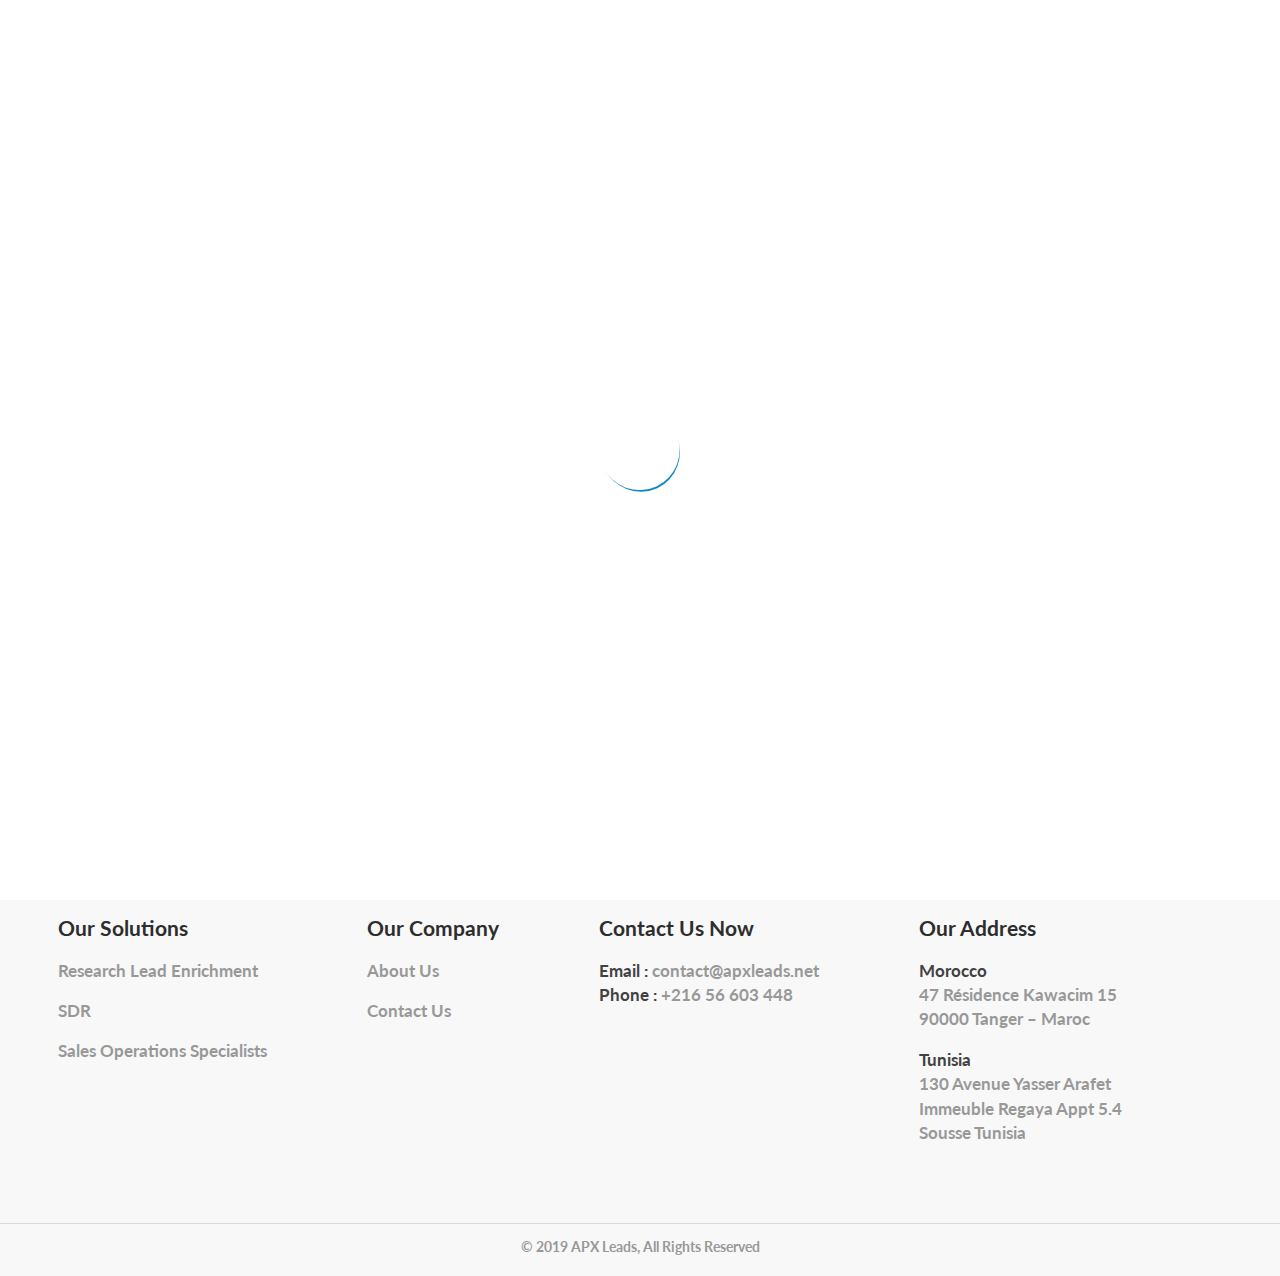
==== commit ee62c764: "final feedback" ====
--- a/about-us/index.html
+++ b/about-us/index.html
@@ -113,7 +113,7 @@
         <div class="container clearfix et_menu_container">
             <div class="logo_container">
                 <span class="logo_helper"></span>
-                <a href="./index.html">
+                <a href="../index.html">
                     <img src="../apx source/logo.png" style = "height : 90px" alt="">
                 </a>
             </div>
@@ -200,7 +200,7 @@
 <div class="et_pb_column et_pb_column_4_4 et_pb_column_0    et_pb_css_mix_blend_mode_passthrough et-last-child">
 <div class="et_pb_module et_pb_text et_pb_text_0 hero-blue-title et_pb_bg_layout_light  et_pb_text_align_left">
 <div class="et_pb_text_inner">
-<h1>About Us</h1>
+<h1 style="position : relative ; top : 50px ; font-weight: bolder ;">About Us</h1>
 </div>
 </div> <!-- .et_pb_text -->
 </div> <!-- .et_pb_column -->
@@ -209,27 +209,41 @@
 
 <!-- .et_pb_section -->
 
-<div id="about-us__great-place" class="et_pb_section et_pb_section_5 et_pb_with_background et_section_regular">
-<div class="et_pb_row et_pb_row_9">
+
+<style>
+
+.et_pb_section_5:after {
+    content: "";
+    display: block;
+    width: 990px;
+    height: 100%;
+    background: url("https://fr.cdn.v5.futura-sciences.com/buildsv6/images/mediumoriginal/f/8/1/f818eb3710_119299_intelligence-artificielle.jpg") center center no-repeat !important;
+    position: absolute;
+    top: 0;
+    right: calc(50% + 25px);
+}
+
+</style>
+<div id="about-us__great-place" class="et_pb_section et_pb_section_5 et_pb_with_background et_section_regular bad-img" style = "background-color : white !important;" >
+    <div class="et_pb_row et_pb_row_9" >
     <div class="et_pb_column et_pb_column_1_2 et_pb_column_11    et_pb_css_mix_blend_mode_passthrough et_pb_column_empty">
     </div> <!-- .et_pb_column --><div class="et_pb_column et_pb_column_1_2 et_pb_column_12    et_pb_css_mix_blend_mode_passthrough et-last-child">
     <div class="et_pb_module et_pb_text et_pb_text_8 section-title-650 et_pb_bg_layout_light  et_pb_text_align_left">
     <div class="et_pb_text_inner">
-    <h2>APX &#8211; A Great<br />
-    Place to Work</h2>
+    <h2 style = "color : black !important;">About Us<br/> </h2>
     </div>
     </div> <!-- .et_pb_text --><div class="et_pb_module et_pb_text et_pb_text_9 et_pb_bg_layout_light  et_pb_text_align_left">
     <div class="et_pb_text_inner">
-    <p>Welcome to APX Leads, we are specialised in sales development and lead generation. 
+    <p style = "color : black !important;">Welcome to APX Leads, we are specialised in sales development and lead generation. 
 
     </p>
     </div>
     </div> <!-- .et_pb_text --><div id="about-us__white-list" class="et_pb_module et_pb_text et_pb_text_10 et_pb_bg_layout_light  et_pb_text_align_left">
     <div class="et_pb_text_inner">
     <ul>
-    <li><em>APX helps B2B Technology Businesses to grow.</em></li>
-    <li><em>APX provide clients with a full-service sales development function as well as data </em><br />
-    <em> & demand generation programs to help them optimize their sales & marketing processes and increase revenue growth</em></li>
+    <li><em style = "color : black !important;">APX helps B2B Technology Businesses to grow.</em></li>
+    <li><em style = "color : black !important;">APX provide clients with a full-service sales development function as well as data </em><br />
+    <em style = "color : black !important;" > & demand generation programs to help them optimize their sales & marketing processes and increase revenue growth</em></li>
     <!-- <li><em>CIENCE offices are worldwide&#8211; We embrace diversity and culture as part of our DNA</em></li>
     <li><em>CIENCE is an entrepreneurial company, providing opportunity for those who rise to the challenge</em></li> -->
     </ul>
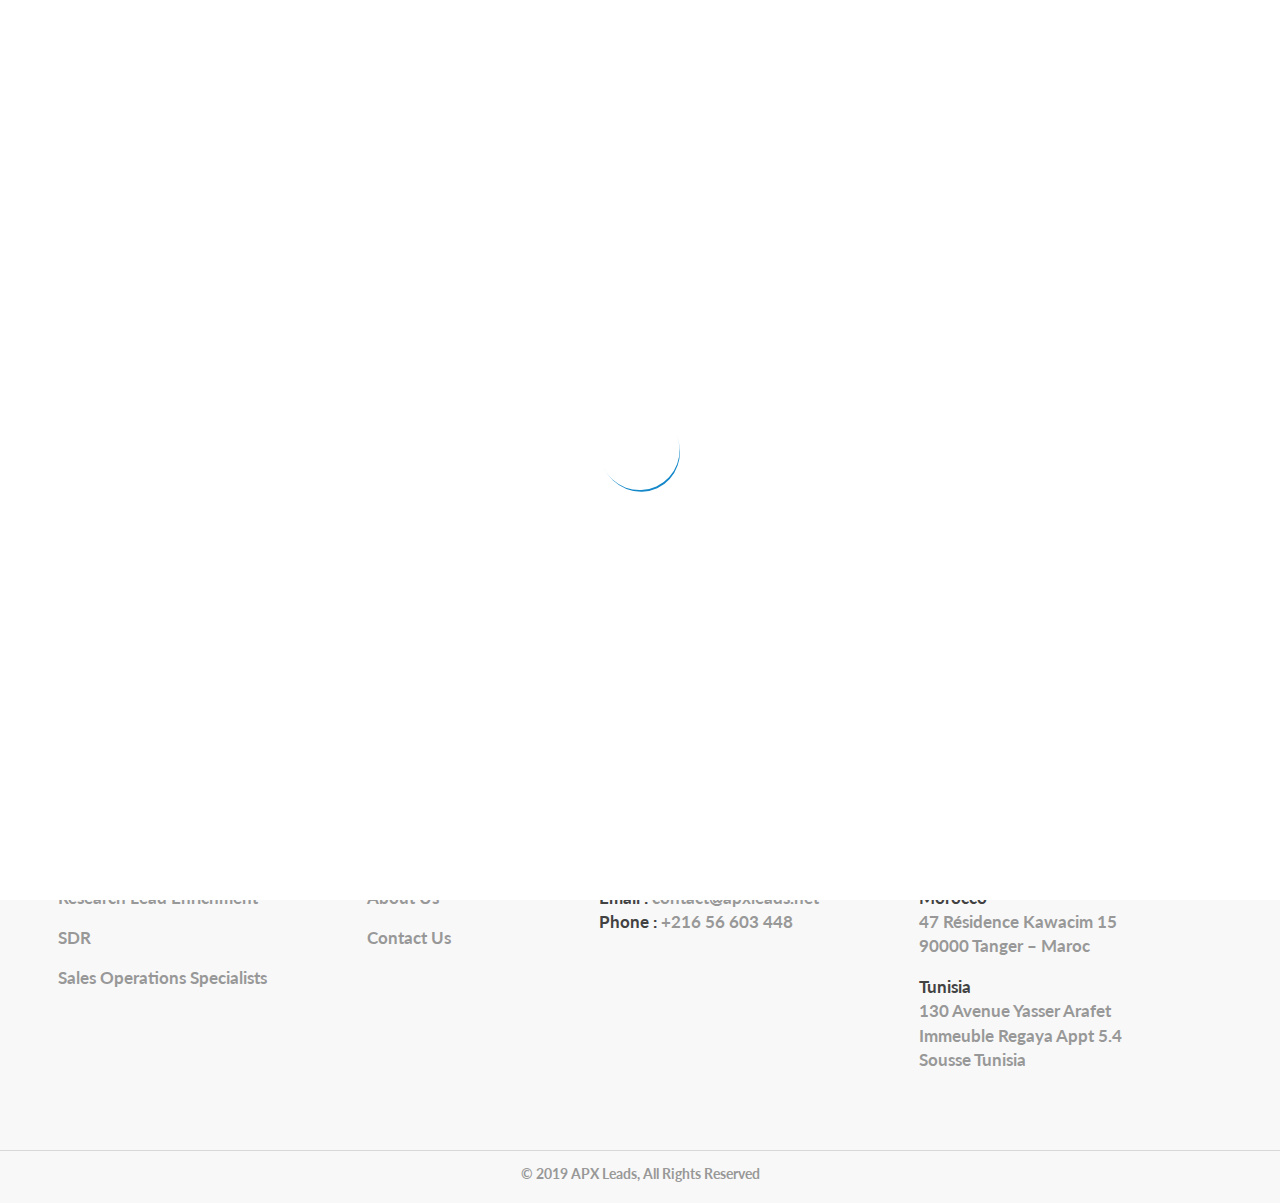
==== commit a418fd4d: "last one" ====
--- a/about-us/index.html
+++ b/about-us/index.html
@@ -125,7 +125,7 @@
                             <a class = "apx-nav-item" href="#">Solutions</a>
                             <ul class="sub-menu ">
                                 <li id="menu-item-209402" class="menu-item menu-item-type-post_type menu-item-object-page menu-item-209402">
-                                    <a href="../researchers/index.html">Researcher Lead Enrichment</a>
+                                    <a href="../researchers/index.html">Research Lead Enrichment</a>
                                 </li>
                                 <li id="menu-item-209404" class="menu-item menu-item-type-post_type menu-item-object-page menu-item-209404">
                                     <a href="../outbound-sdr/index.html">SDR</a>
@@ -230,17 +230,17 @@
     </div> <!-- .et_pb_column --><div class="et_pb_column et_pb_column_1_2 et_pb_column_12    et_pb_css_mix_blend_mode_passthrough et-last-child">
     <div class="et_pb_module et_pb_text et_pb_text_8 section-title-650 et_pb_bg_layout_light  et_pb_text_align_left">
     <div class="et_pb_text_inner">
-    <h2 style = "color : black !important;">About Us<br/> </h2>
+    <!-- <h2 style = "color : black !important;">About Us<br/> </h2> -->
     </div>
     </div> <!-- .et_pb_text --><div class="et_pb_module et_pb_text et_pb_text_9 et_pb_bg_layout_light  et_pb_text_align_left">
     <div class="et_pb_text_inner">
-    <p style = "color : black !important;">Welcome to APX Leads, we are specialised in sales development and lead generation. 
-
-    </p>
+   
     </div>
     </div> <!-- .et_pb_text --><div id="about-us__white-list" class="et_pb_module et_pb_text et_pb_text_10 et_pb_bg_layout_light  et_pb_text_align_left">
     <div class="et_pb_text_inner">
     <ul>
+            <p style = "color : black !important;">Welcome to APX Leads, we are specialised in sales development and lead generation. 
+                </p>
     <li><em style = "color : black !important;">APX helps B2B Technology Businesses to grow.</em></li>
     <li><em style = "color : black !important;">APX provide clients with a full-service sales development function as well as data </em><br />
     <em style = "color : black !important;" > & demand generation programs to help them optimize their sales & marketing processes and increase revenue growth</em></li>
--- a/index.css
+++ b/index.css
@@ -2,9 +2,10 @@
     height : 100vh ;
     width : 100vw ;
     /* background-image : linear-gradient(45deg , #A2E0E0 , rgb(19, 157, 192) ) ; */
-    background-image: url("https://uuvldo365rg19bum-zippykid.netdna-ssl.com/wp-content/uploads/2016/01/consulting-1600x560.jpg") ;
+    background-image: url("https://content3.jdmagicbox.com/comp/pune/a7/020pxx20.xx20.170508121540.u6a7/catalogue/systech-management-consulting-chinchwad-pune-iso-certification-consultants-p1bqs.jpg") ;
     background-size : cover ;
     background-attachment: fixed ;
+    background-position: center ;
 }
 
 .apx-title-section h1{
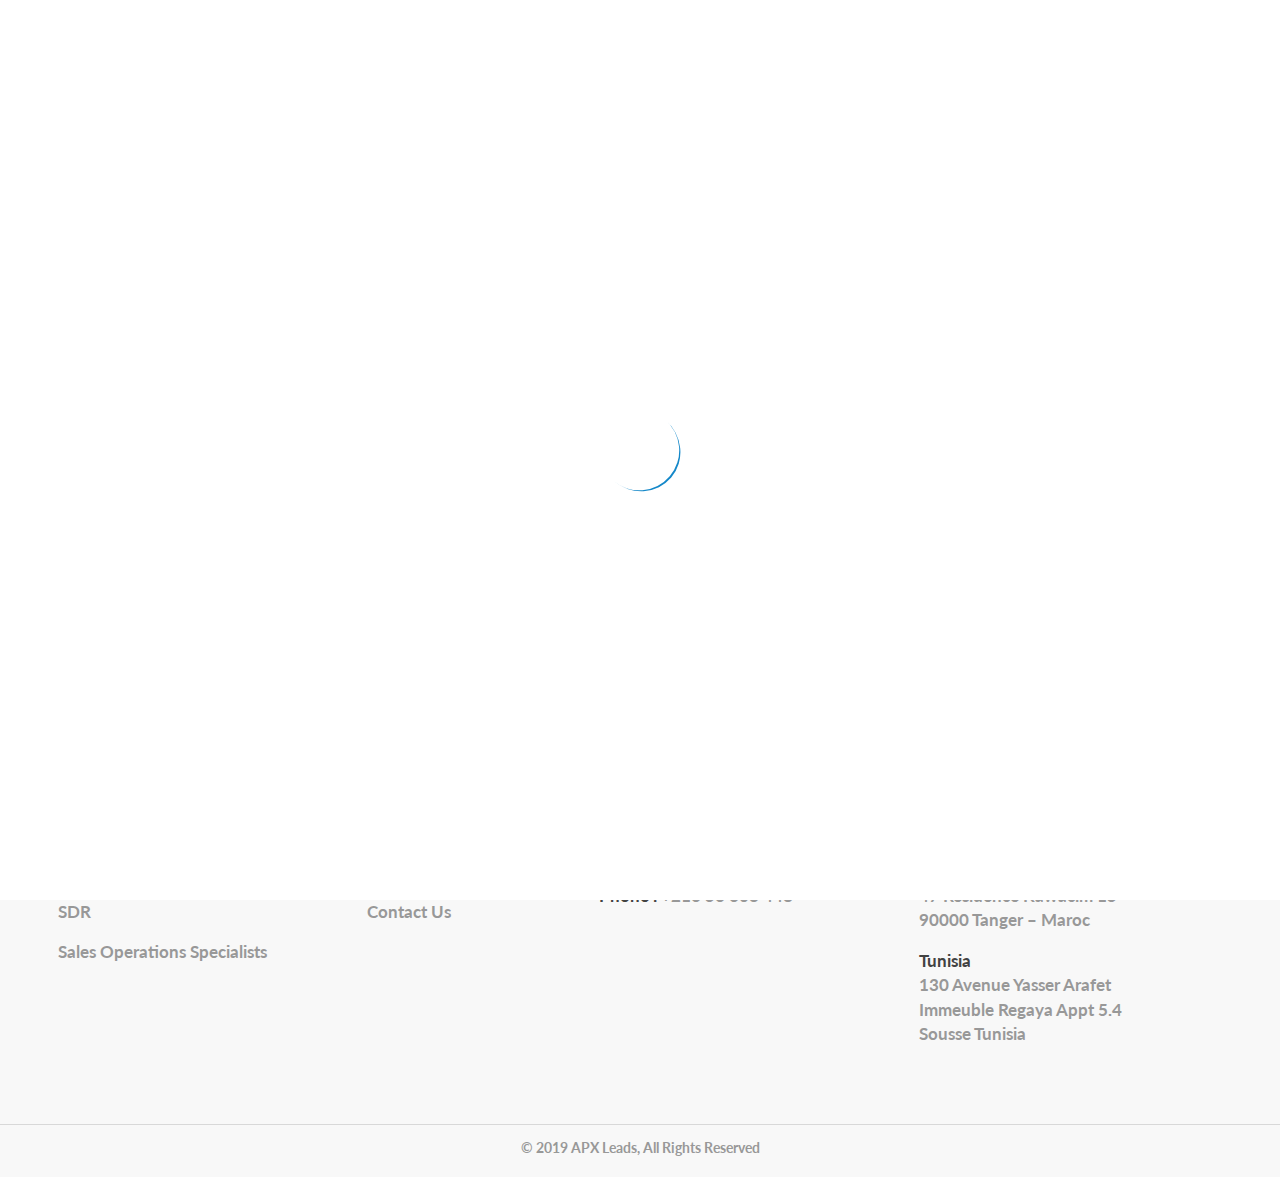
==== commit 38139cc4: "nah" ====
--- a/about-us/index.html
+++ b/about-us/index.html
@@ -242,8 +242,8 @@
             <p style = "color : black !important;">Welcome to APX Leads, we are specialised in sales development and lead generation. 
                 </p>
     <li><em style = "color : black !important;">APX helps B2B Technology Businesses to grow.</em></li>
-    <li><em style = "color : black !important;">APX provide clients with a full-service sales development function as well as data </em><br />
-    <em style = "color : black !important;" > & demand generation programs to help them optimize their sales & marketing processes and increase revenue growth</em></li>
+    <li><em style = "color : black !important;">APX provide clients with a full-service sales development function as well as data </em>
+    <em style = "color : black !important;" > & demand generation programs to help them optimize their sales & marketing processes and increase revenue growth.</em></li>
     <!-- <li><em>CIENCE offices are worldwide&#8211; We embrace diversity and culture as part of our DNA</em></li>
     <li><em>CIENCE is an entrepreneurial company, providing opportunity for those who rise to the challenge</em></li> -->
     </ul>
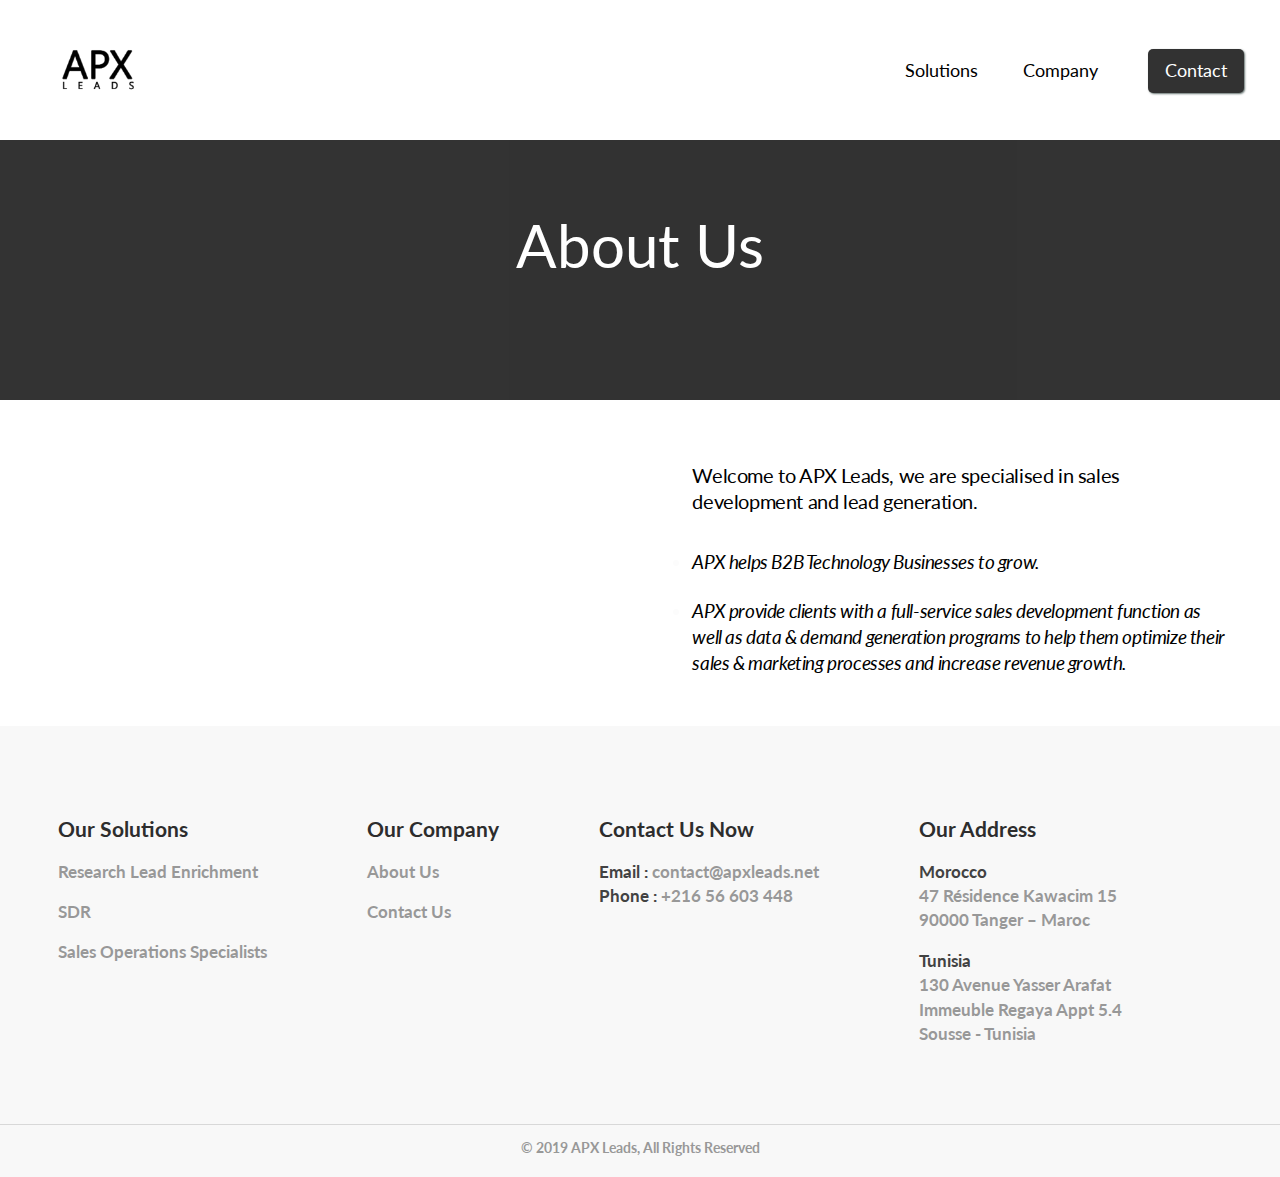
==== commit 641d1e62: "dark theme" ====
--- a/about-us/index.html
+++ b/about-us/index.html
@@ -195,7 +195,7 @@
 <div class="entry-content">
 <div id="et-boc" class="et-boc">
 <div class="et_builder_inner_content et_pb_gutters3">
-<div class="et_pb_section et_pb_section_0 hero-blue et_pb_with_background et_section_regular">
+<div class="et_pb_section et_pb_section_0 hero-blue et_pb_with_background et_section_regular"  style = "background-color : black !important ; opacity : 0.8 ;">
 <div class="et_pb_row et_pb_row_0">
 <div class="et_pb_column et_pb_column_4_4 et_pb_column_0    et_pb_css_mix_blend_mode_passthrough et-last-child">
 <div class="et_pb_module et_pb_text et_pb_text_0 hero-blue-title et_pb_bg_layout_light  et_pb_text_align_left">
@@ -390,7 +390,7 @@
                         </li>
                         <li class="menu-item menu-item-type-post_type menu-item-object-page menu-item-209338" style = "padding : 0 ; margin : 0px ; margin-top : 4px ;">
                             <a style = "color : rgb(66, 66, 66) ">  </a>
-                            <a> 130 Avenue Yasser Arafet </a>
+                            <a> 130 Avenue Yasser Arafat </a>
                         </li>
                         <li class="menu-item menu-item-type-post_type menu-item-object-page menu-item-209338" style = "padding : 0 ; margin : 0px ; margin-top : 4px ;"> 
                             a style = "color : rgb(66, 66, 66) ">  </a>
@@ -398,7 +398,7 @@
                         </li>
                         <li class="menu-item menu-item-type-post_type menu-item-object-page menu-item-209338" style = "padding : 0 ; margin : 0px ; margin-top : 4px ;">
                             <a style = "color : rgb(66, 66, 66) ">  </a>
-                            <a>Sousse Tunisia </a>
+                            <a>Sousse - Tunisia </a>
                         </li>
                     </ul>        
                 </li>
--- a/index.css
+++ b/index.css
@@ -2,10 +2,13 @@
     height : 100vh ;
     width : 100vw ;
     /* background-image : linear-gradient(45deg , #A2E0E0 , rgb(19, 157, 192) ) ; */
-    background-image: url("https://content3.jdmagicbox.com/comp/pune/a7/020pxx20.xx20.170508121540.u6a7/catalogue/systech-management-consulting-chinchwad-pune-iso-certification-consultants-p1bqs.jpg") ;
+    /* background-image: url("https://content3.jdmagicbox.com/comp/pune/a7/020pxx20.xx20.170508121540.u6a7/catalogue/systech-management-consulting-chinchwad-pune-iso-certification-consultants-p1bqs.jpg") ; */
     background-size : cover ;
     background-attachment: fixed ;
     background-position: center ;
+    opacity: 0.8 ;
+    background-color : black ;
+    text-align: center ;
 }
 
 .apx-title-section h1{
@@ -18,12 +21,41 @@
     font-weight : bold ;
     font-family: 'Franklin Gothic Medium', 'Arial Narrow', Arial, sans-serif ;
     color :rgb(0, 0, 0) ;
-    text-shadow: 1px 1px 5px rgb(53, 58, 61) ;
 }
+
+
+.apx-title-section h4{
+    position: relative ;
+    top : 45% ;
+    width : max-content ;
+    margin-left : auto ;
+    margin-right : auto ;
+    font-size: 3vw ;
+    font-weight : bold ;
+    font-family: 'Franklin Gothic Medium', 'Arial Narrow', Arial, sans-serif ;
+    color :rgb(255, 255, 255) ;
+}
+
+.apx-title-section button{
+    position: relative ;
+    top : 50vh ;
+    width : max-content ;
+    margin-left : auto ;
+    margin-right : auto ;
+    font-size: 23px ;
+    font-weight : bold ;
+    font-family: 'Franklin Gothic Medium', 'Arial Narrow', Arial, sans-serif ;
+    border-radius: 25px ;
+    padding-bottom: 15px ;
+}
+
 
 @media only screen and (max-width : 600px){
     .apx-title-section h1{
         font-size: 15vw ;
+    }
+    .apx-title-section h4{
+        font-size: 5vw ;
     }
 }
 
@@ -65,8 +97,17 @@
 
 
 .apx-contact-button{
-    background-image: linear-gradient(45deg , #A2E0E0 ,rgb(79, 194, 194) ) ;
+    background-color : black ;
+    opacity: 0.8 ;
     border : none !important;
+    box-shadow: 1px 1px 2px rgb(65, 82, 78) ;
+    color : white !important;
+    transition: 0.8s ;
+}
+
+.apx-contact-button:hover{
+    background-color : rgb(78, 78, 78) !important;
     box-shadow: 1px 1px 5px rgb(65, 82, 78) ;
-    color : black !important;
-}
+
+    transition: 0.8s ;
+}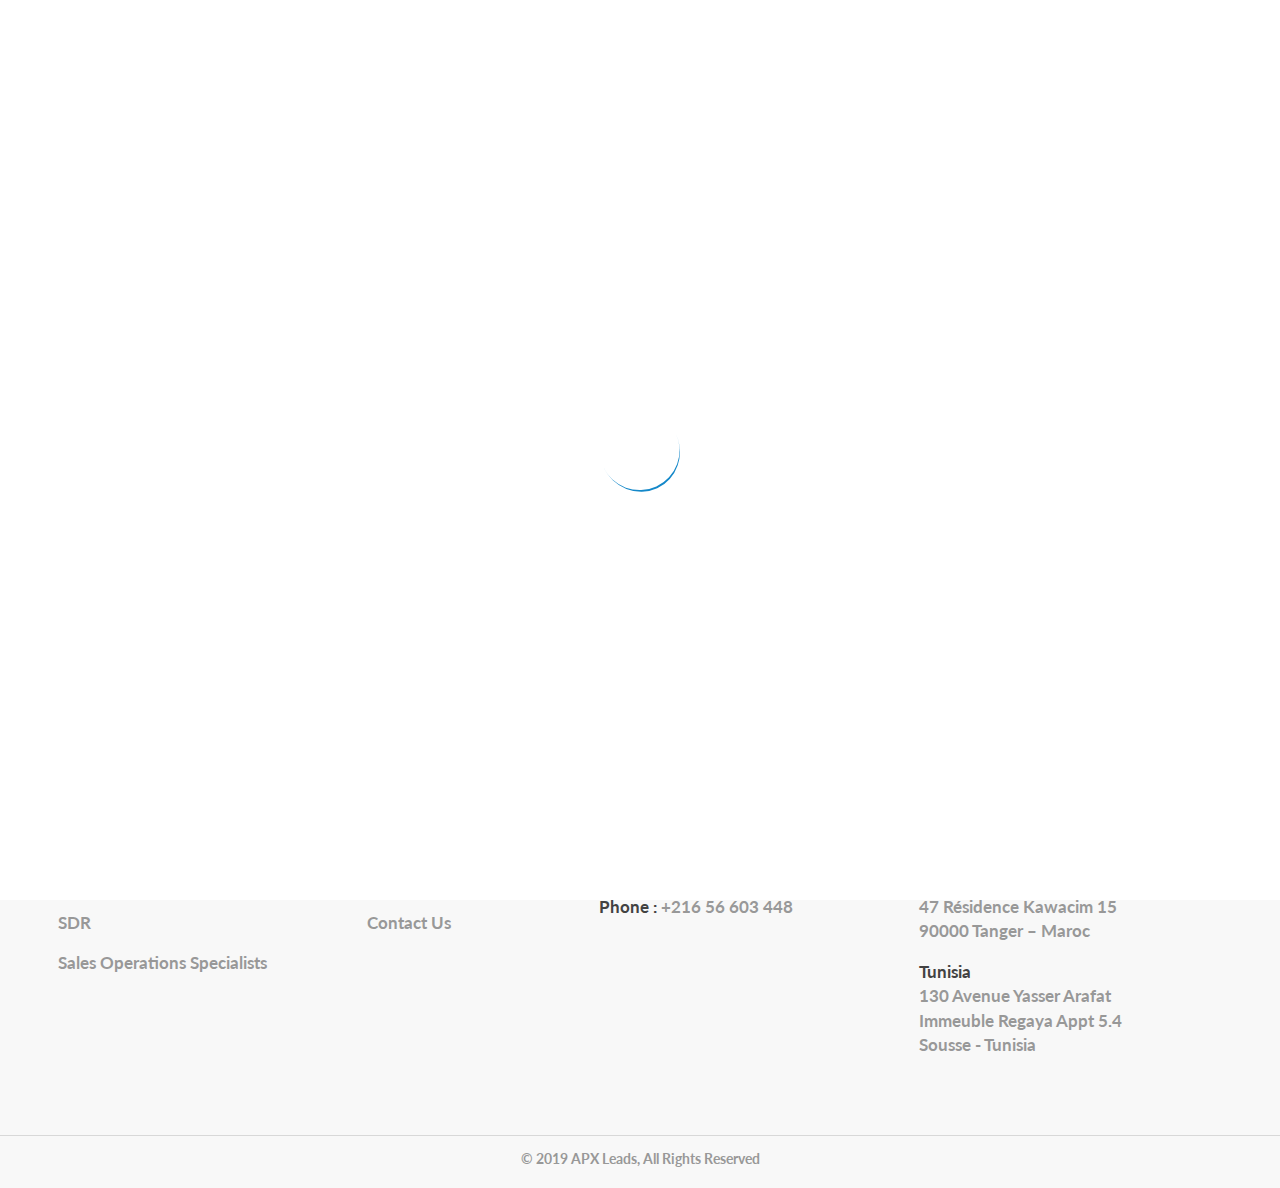
==== commit ee9adac4: "last 2" ====
--- a/about-us/index.html
+++ b/about-us/index.html
@@ -217,14 +217,17 @@
     display: block;
     width: 990px;
     height: 100%;
-    background: url("https://fr.cdn.v5.futura-sciences.com/buildsv6/images/mediumoriginal/f/8/1/f818eb3710_119299_intelligence-artificielle.jpg") center center no-repeat !important;
+    background: url("https://blogs.forbes.com/gabrielshaoolian/files/2018/08/hero-image.jpg") center center no-repeat !important;
     position: absolute;
     top: 0;
     right: calc(50% + 25px);
+    background-size: cover ;
+    zoom: 0.8;
+    scale: (0.8) ;
 }
 
 </style>
-<div id="about-us__great-place" class="et_pb_section et_pb_section_5 et_pb_with_background et_section_regular bad-img" style = "background-color : white !important;" >
+<div id="about-us__great-place" class="et_pb_section et_pb_section_5 et_pb_with_background et_section_regular bad-img" style = "background-color : white !important; padding-top : 15px ;" >
     <div class="et_pb_row et_pb_row_9" >
     <div class="et_pb_column et_pb_column_1_2 et_pb_column_11    et_pb_css_mix_blend_mode_passthrough et_pb_column_empty">
     </div> <!-- .et_pb_column --><div class="et_pb_column et_pb_column_1_2 et_pb_column_12    et_pb_css_mix_blend_mode_passthrough et-last-child">
@@ -232,18 +235,18 @@
     <div class="et_pb_text_inner">
     <!-- <h2 style = "color : black !important;">About Us<br/> </h2> -->
     </div>
-    </div> <!-- .et_pb_text --><div class="et_pb_module et_pb_text et_pb_text_9 et_pb_bg_layout_light  et_pb_text_align_left">
+    </div> <!-- .et_pb_text --><div class="et_pb_module et_pb_text et_pb_text_9 et_pb_bg_layout_light  et_pb_text_align_left" >
     <div class="et_pb_text_inner">
    
     </div>
-    </div> <!-- .et_pb_text --><div id="about-us__white-list" class="et_pb_module et_pb_text et_pb_text_10 et_pb_bg_layout_light  et_pb_text_align_left">
+    </div> <!-- .et_pb_text --><div id="about-us__white-list" class="et_pb_module et_pb_text et_pb_text_10 et_pb_bg_layout_light  et_pb_text_align_left" >
     <div class="et_pb_text_inner">
     <ul>
             <p style = "color : black !important;">Welcome to APX Leads, we are specialised in sales development and lead generation. 
                 </p>
-    <li><em style = "color : black !important;">APX helps B2B Technology Businesses to grow.</em></li>
-    <li><em style = "color : black !important;">APX provide clients with a full-service sales development function as well as data </em>
-    <em style = "color : black !important;" > & demand generation programs to help them optimize their sales & marketing processes and increase revenue growth.</em></li>
+    <li><span style = "color : black !important;">APX helps B2B Technology Businesses to grow. </span></li>
+    <li><span style = "color : black !important;">APX provides clients with a full-service sales development function as well as data </span>
+    <span style = "color : black !important;" > & demand generation programs to help them optimize their sales & marketing processes and increase revenue growth.</span></li>
     <!-- <li><em>CIENCE offices are worldwide&#8211; We embrace diversity and culture as part of our DNA</em></li>
     <li><em>CIENCE is an entrepreneurial company, providing opportunity for those who rise to the challenge</em></li> -->
     </ul>
